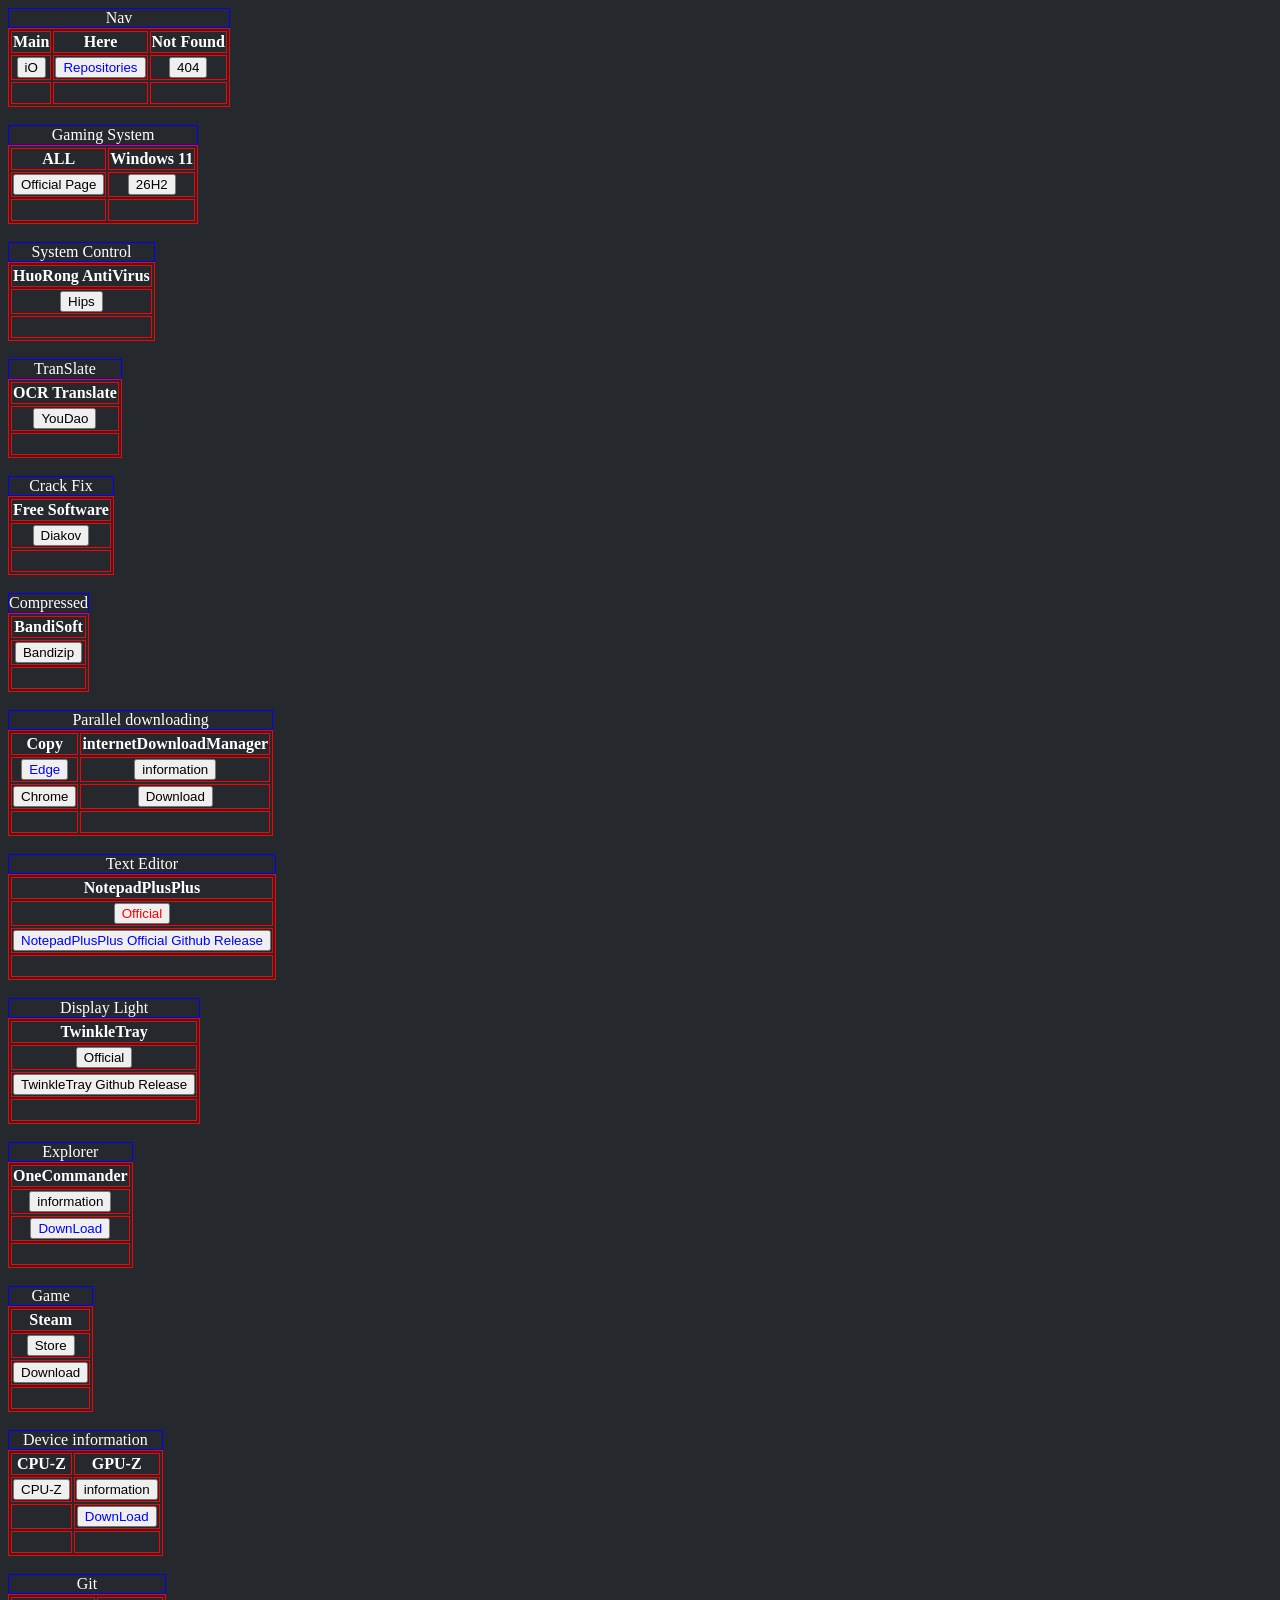
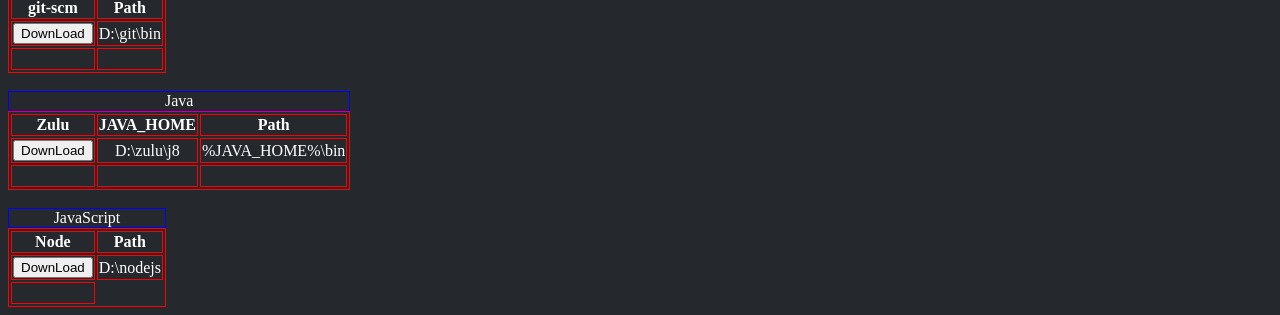
==== index.html @ 31ed3e46 "Initial commit" ====
<!DOCTYPE html>
<html>
  <head>
    <meta charset="UTF-8">
    <meta name="viewport" content="width=device-width, initial-scale=1.0">
    <title>
      Windows
    </title>
    <link rel="stylesheet" href="style.css" type="text/css">
  </head>
  <body>
    <table>
      <caption>
        <span>Nav</span>
      </caption>
      <thead>
        <tr>
          <th>
            <span>Main</span>
          </th>
          <th>
            <span>Here</span>
          </th>
          <th>
            <span>Not Found</span>
          </th>
        </tr>
      </thead>
      <tbody>
        <tr>
          <td>
            <button onclick="window.open('/','_self')">
              iO
            </button>
          </td>
          <td>
            <button style="color: blue;" onclick="window.open('index.html','_self')">
              Repositories
            </button>
          </td>
          <td>
            <button onclick="window.open('404.html','_self')">
              404
            </button>
          </td>
        </tr>
      </tbody>
      <tfoot>
        <tr>
          <td>
            <span>&nbsp;</span>
          </td>
          <td>
            <span>&nbsp;</span>
          </td>
          <td>
            <span>&nbsp;</span>
          </td>
        </tr>
      </tfoot>
    </table>
    <br>
    <table>
      <caption>
        <span>Gaming System</span>
      </caption>
      <thead>
        <tr>
          <th>
            <span>ALL</span>
          </th>
          <th>
            <span>Windows 11</span>
          </th>
        </tr>
      </thead>
      <tbody>
        <tr>
          <td>
            <button onclick="window.open('//microsoft.com/software-download')">
              Official Page
            </button>
          </td>
          <td>
            <button onclick="window.open('//microsoft.com/software-download/windows11')">
              26H2
            </button>
          </td>
        </tr>
      </tbody>
      <tfoot>
        <tr>
          <td>
            <span>&nbsp;</span>
          </td>
          <td>
            <span>&nbsp;</span>
          </td>
        </tr>
      </tfoot>
    </table>
    <br>
    <table>
      <caption>
        <span>System Control</span>
      </caption>
      <thead>
        <tr>
          <th>
            <span>HuoRong AntiVirus</span>
          </th>
        </tr>
      </thead>
      <tbody>
        <tr>
          <td>
            <button onclick="window.open('//huorong.cn')">
              Hips
            </button>
          </td>
        </tr>
      </tbody>
      <tfoot>
        <tr>
          <td>
            <span>&nbsp;</span>
          </td>
        </tr>
      </tfoot>
    </table>
    <br>
    <table>
      <caption>
        <span>TranSlate</span>
      </caption>
      <thead>
        <tr>
          <th>
            <span>OCR Translate</span>
          </th>
        </tr>
      </thead>
      <tbody>
        <tr>
          <td>
            <button onclick="window.open('//fanyi.youdao.com')">
              YouDao
            </button>
          </td>
        </tr>
      </tbody>
      <tfoot>
        <tr>
          <td>
            <span>&nbsp;</span>
          </td>
        </tr>
      </tfoot>
    </table>
    <br>
    <table>
      <caption>
        <span>Crack Fix</span>
      </caption>
      <thead>
        <tr>
          <th>
            <span>Free Software</span>
          </th>
        </tr>
      </thead>
      <tbody>
        <tr>
          <td>
            <button onclick="window.open('//diakov.net')">
              Diakov
            </button>
          </td>
        </tr>
      </tbody>
      <tfoot>
        <tr>
          <td>
            <span>&nbsp;</span>
          </td>
        </tr>
      </tfoot>
    </table>
    <br>
    <table>
      <caption>
        <span>Compressed</span>
      </caption>
      <thead>
        <tr>
          <th>
            <span>BandiSoft</span>
          </th>
        </tr>
      </thead>
      <tbody>
        <tr>
          <td>
            <button onclick="window.open('//bandisoft.com/bandizip')">
              Bandizip
            </button>
          </td>
        </tr>
      </tbody>
      <tfoot>
        <tr>
          <td>
            <span>&nbsp;</span>
          </td>
        </tr>
      </tfoot>
    </table>
    <br>
    <table>
      <caption>
        <span>Parallel downloading</span>
      </caption>
      <thead>
        <tr>
          <th>
            <span>Copy</span>
          </th>
          <th>
            <span>internetDownloadManager</span>
          </th>
        </tr>
      </thead>
      <tbody>
        <tr>
          <td>
            <button style="color: blue;" onclick="navigator.clipboard.writeText('edge://flags/#enable-parallel-downloading')" title="click tp copy">
              Edge
            </button>
          </td>
          <td>
            <button onclick="window.open('//internetdownloadmanager.com')">
              information
            </button>
          </td>
        </tr>
        <tr>
          <td>
            <button onclick="navigator.clipboard.writeText('chrome://flags/#enable-parallel-downloading')" title="click tp copy">
              Chrome
            </button>
          </td>
          <td>
            <button onclick="window.open('//internetdownloadmanager.com/download.html')">
              Download
            </button>
          </td>
        </tr>
      </tbody>
      <tfoot>
        <tr>
          <td>
            <span>&nbsp;</span>
          </td>
          <td>
            <span>&nbsp;</span>
          </td>
        </tr>
      </tfoot>
    </table>
    <br>
    <table>
      <caption>
        <span>Text Editor</span>
      </caption>
      <thead>
        <tr>
          <th>
            <span>NotepadPlusPlus</span>
          </th>
        </tr>
      </thead>
      <tbody>
        <tr>
          <td>
            <button style="color: red;" title="FireWall" onclick="window.open('//notepad-plus-plus.org')">
              Official
            </button>
          </td>
        </tr>
        <tr>
          <td>
            <button style="color: blue;" onclick="window.open('//github.com/notepad-plus-plus/notepad-plus-plus/releases')">
              NotepadPlusPlus Official Github Release
            </button>
          </td>
        </tr>
      </tbody>
      <tfoot>
        <tr>
          <td>
            <span>&nbsp;</span>
          </td>
        </tr>
      </tfoot>
    </table>
    <br>
    <table>
      <caption>
        <span>Display Light</span>
      </caption>
      <thead>
        <tr>
          <th>
            <span>TwinkleTray</span>
          </th>
        </tr>
      </thead>
      <tbody>
        <tr>
          <td>
            <button onclick="window.open('//twinkletray.com')">
              Official
            </button>
          </td>
        </tr>
        <tr>
          <td>
            <button onclick="window.open('//github.com/xanderfrangos/twinkle-tray/releases')">
              TwinkleTray Github Release
            </button>
          </td>
        </tr>
      </tbody>
      <tfoot>
        <tr>
          <td>
            <span>&nbsp;</span>
          </td>
        </tr>
      </tfoot>
    </table>
    <br>
    <table>
      <caption>
        <span>Explorer</span>
      </caption>
      <thead>
        <tr>
          <th>
            <span>OneCommander</span>
          </th>
        </tr>
      </thead>
      <tbody>
        <tr>
          <td>
            <button onclick="window.open('//onecommander.com')">
              information
            </button>
          </td>
        </tr>
        <tr>
          <td>
            <button style="color: blue;" onclick="window.open('//onecommander.com/download')">
              DownLoad
            </button>
          </td>
        </tr>
      </tbody>
      <tfoot>
        <tr>
          <td>
            <span>&nbsp;</span>
          </td>
        </tr>
      </tfoot>
    </table>
    <br>
    <table>
      <caption>
        Game
      </caption>
      <thead>
        <tr>
          <th>
            <span>Steam</span>
          </th>
        </tr>
      </thead>
      <tbody>
        <tr>
          <td>
            <button onclick="window.open('//steampowered.com')">
              Store
            </button>
          </td>
        </tr>
        <tr>
          <td>
            <button onclick="window.open('//steampowered.com/about')">
              Download
            </button>
          </td>
        </tr>
      </tbody>
      <tfoot>
        <tr>
          <td>
            <span>&nbsp;</span>
          </td>
        </tr>
      </tfoot>
    </table>
    <br>
    <table>
      <caption>
        <span>Device information</span>
      </caption>
      <thead>
        <tr>
          <th>
            <span>CPU-Z</span>
          </th>
          <th>
            <span>GPU-Z</span>
          </th>
        </tr>
      </thead>
      <tbody>
        <tr>
          <td>
            <button onclick="window.open('//cpuid.com/softwares/cpu-z.html')">
              CPU-Z
            </button>
          </td>
          <td>
            <button onclick="window.open('//techpowerup.com/gpuz')">
              information
            </button>
          </td>
        </tr>
        <tr>
          <td>
            <span>&nbsp;</span>
          </td>
          <td>
            <button style="color: blue;" onclick="window.open('//techpowerup.com/download/techpowerup-gpu-z')">
              DownLoad
            </button>
          </td>
        </tr>
      </tbody>
      <tfoot>
        <tr>
          <td>
            <span>&nbsp;</span>
          </td>
          <td>
            <span>&nbsp;</span>
          </td>
        </tr>
      </tfoot>
    </table>
    <br>
    <table>
      <caption>
        <span>Git</span>
      </caption>
      <thead>
        <tr>
          <th>
            <span>git-scm</span>
          </th>
          <th>
            <span>Path</span>
          </th>
        </tr>
      </thead>
      <tbody>
        <tr>
          <td>
            <button onclick="window.open('//git-scm.com')">
              DownLoad
            </button>
          </td>
          <td>
            <span>D:\git\bin</span>
          </td>
        </tr>
      </tbody>
      <tfoot>
        <tr>
          <td>
            <span>&nbsp;</span>
          </td>
          <td>
            <span>&nbsp;</span>
          </td>
        </tr>
      </tfoot>
    </table>
    <br>
    <table>
      <caption>
        <span>Java</span>
      </caption>
      <thead>
        <tr>
          <th>
            <span>Zulu</span>
          </th>
          <th>
            <span>JAVA_HOME</span>
          </th>
          <th>
            <span>Path</span>
          </th>
        </tr>
      </thead>
      <tbody>
        <tr>
          <td>
            <button onclick="window.open('//azul.com/downloads/#zulu')">
              DownLoad
            </button>
          </td>
          <td>
            <span>D:\zulu\j8</span>
          </td>
          <td>
            <span>%JAVA_HOME%\bin</span>
          </td>
        </tr>
      </tbody>
      <tfoot>
        <tr>
          <td>
            <span>&nbsp;</span>
          </td>
          <td>
            <span>&nbsp;</span>
          </td>
          <td>
            <span>&nbsp;</span>
          </td>
        </tr>
      </tfoot>
    </table>
    <br>
    <table>
      <caption>
        <span>JavaScript</span>
      </caption>
      <thead>
        <tr>
          <th>
            <span>Node</span>
          </th>
          <th>
            <span>Path</span>
          </th>
        </tr>
      </thead>
      <tbody>
        <tr>
          <td>
            <button onclick="window.open('//nodejs.org')">
              DownLoad
            </button>
          </td>
          <td>
            <span>D:\nodejs</span>
          </td>
        </tr>
      </tbody>
      <tfoot>
        <tr>
          <td>
            <span>&nbsp;</span>
          </td>
        </tr>
      </tfoot>
    </table>
  </body>
</html>
---- style.css ----
body {
  background-color: #25292e;
}

table {
  border-width: 1px;
  border-style: solid;
  border-color: red;
}

caption {
  border-width: 1px;
  border-style: solid;
  border-color: blue;
  color: #ffffff;
}

th {
  border-width: 1px;
  border-style: solid;
  border-color: red;
  color: #ffffff;
}

td {
  border-width: 1px;
  border-style: solid;
  border-color: red;
  color: #ffffff;
  text-align: center;
}

p {
  color: #ffffff;
}
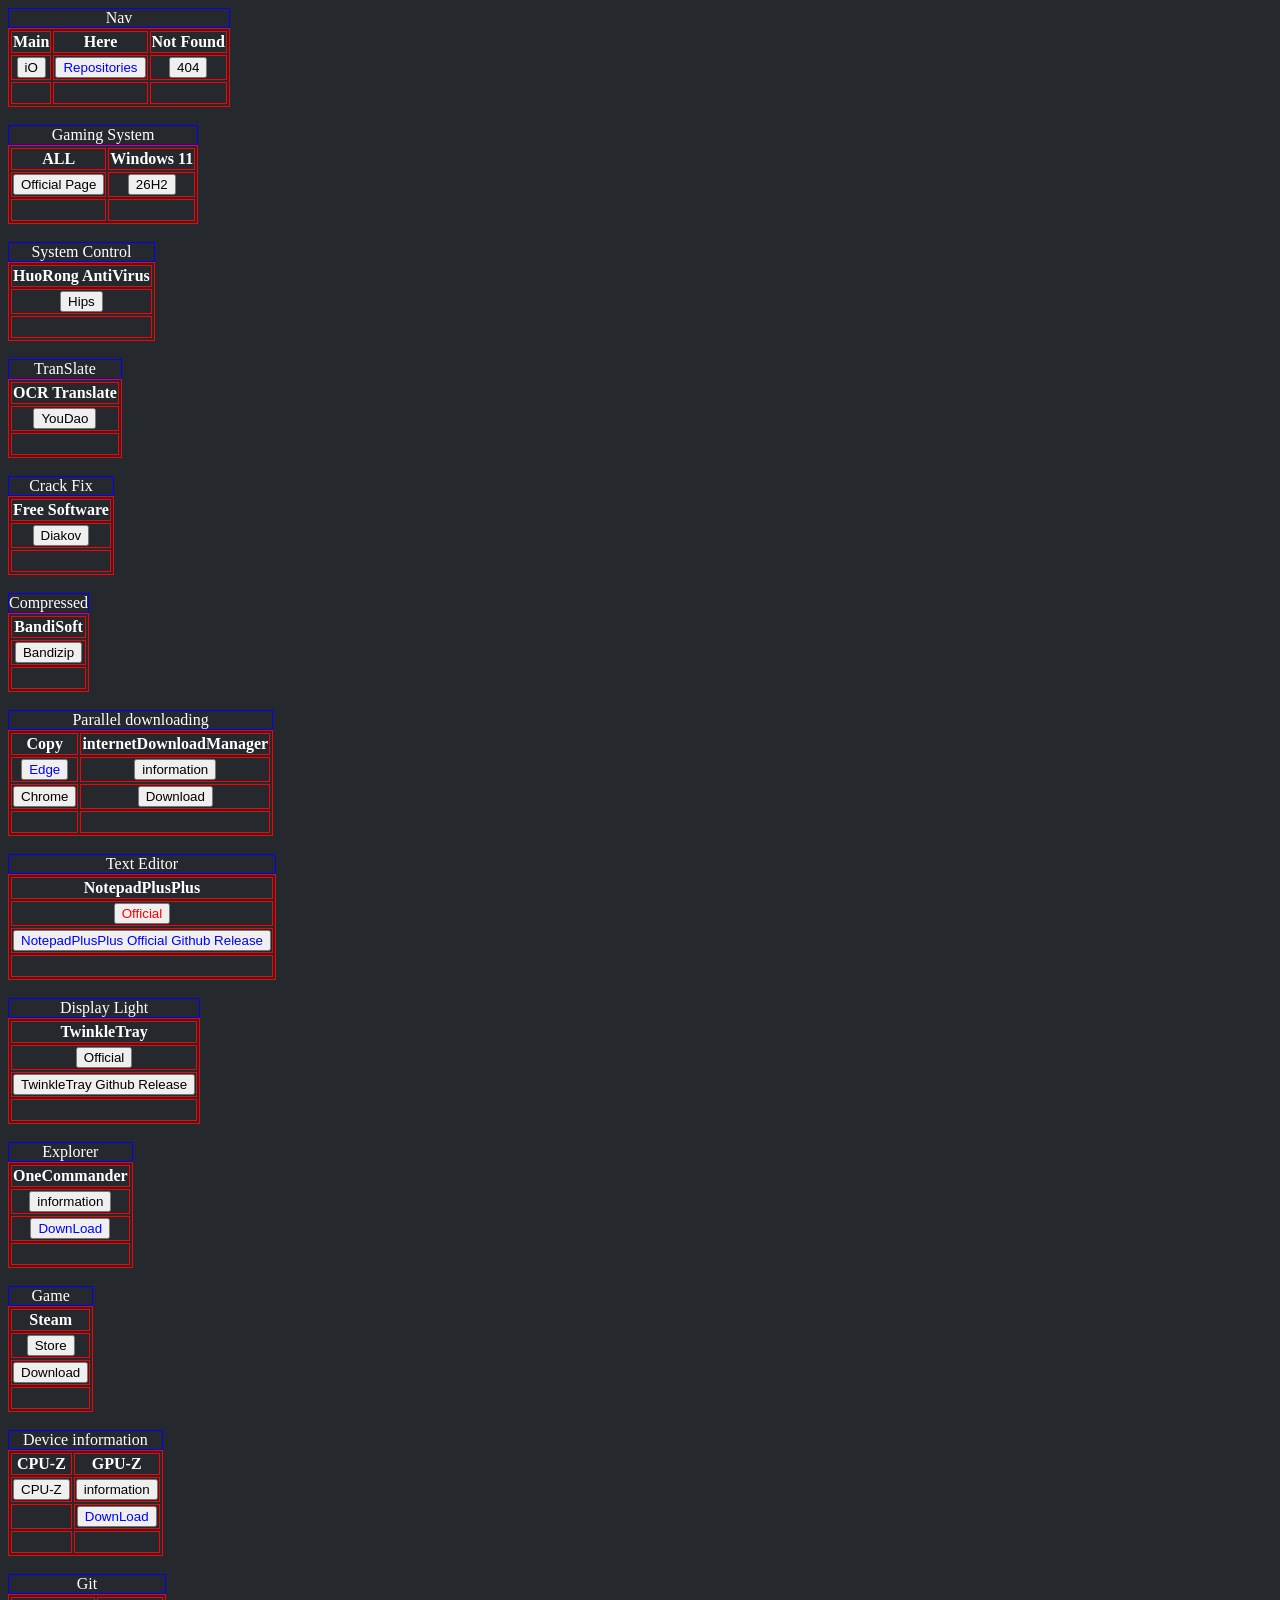
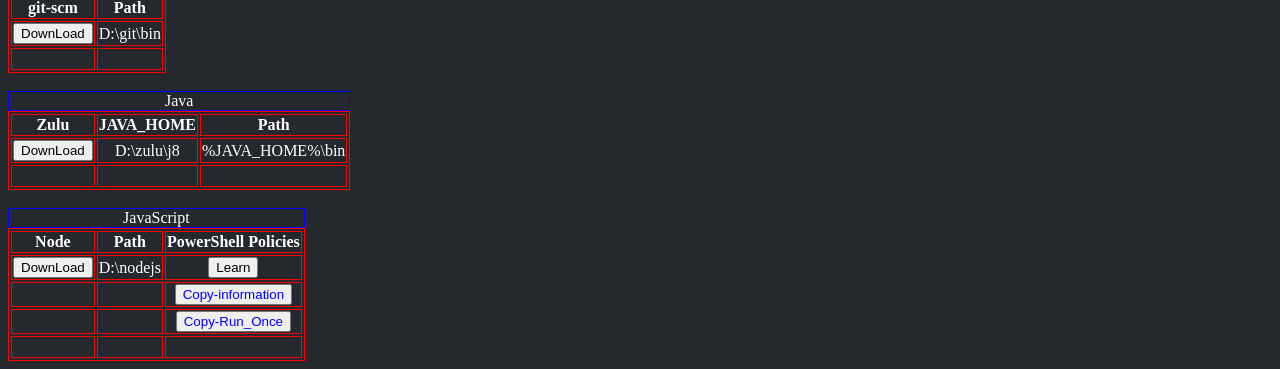
==== commit 2a812c8d: "Initial commit" ====
--- a/index.html
+++ b/index.html
@@ -564,6 +564,9 @@
           <th>
             <span>Path</span>
           </th>
+          <th>
+            <span>PowerShell Policies</span>
+          </th>
         </tr>
       </thead>
       <tbody>
@@ -576,10 +579,47 @@
           <td>
             <span>D:\nodejs</span>
           </td>
-        </tr>
-      </tbody>
-      <tfoot>
-        <tr>
+          <td>
+            <button onclick="window.open('//learn.microsoft.com/powershell/module/microsoft.powershell.core/about/about_execution_policies')">
+              Learn
+            </button>
+          </td>
+        </tr>
+        <tr>
+          <td>
+            <span>&nbsp;</span>
+          </td>
+          <td>
+            <span>&nbsp;</span>
+          </td>
+          <td>
+            <button style="color: blue;" onclick="navigator.clipboard.writeText('Get-ExecutionPolicy;Get-ExecutionPolicy -List')" title="click tp copy">
+              Copy-information
+            </button>
+          </td>
+        </tr>
+        <tr>
+          <td>
+            <span>&nbsp;</span>
+          </td>
+          <td>
+            <span>&nbsp;</span>
+          </td>
+          <td>
+            <button style="color: blue;" onclick="navigator.clipboard.writeText('Set-ExecutionPolicy -Scope Process -ExecutionPolicy RemoteSigned')" title="click tp copy">
+              Copy-Run_Once
+            </button>
+          </td>
+        </tr>
+      </tbody>
+      <tfoot>
+        <tr>
+          <td>
+            <span>&nbsp;</span>
+          </td>
+          <td>
+            <span>&nbsp;</span>
+          </td>
           <td>
             <span>&nbsp;</span>
           </td>
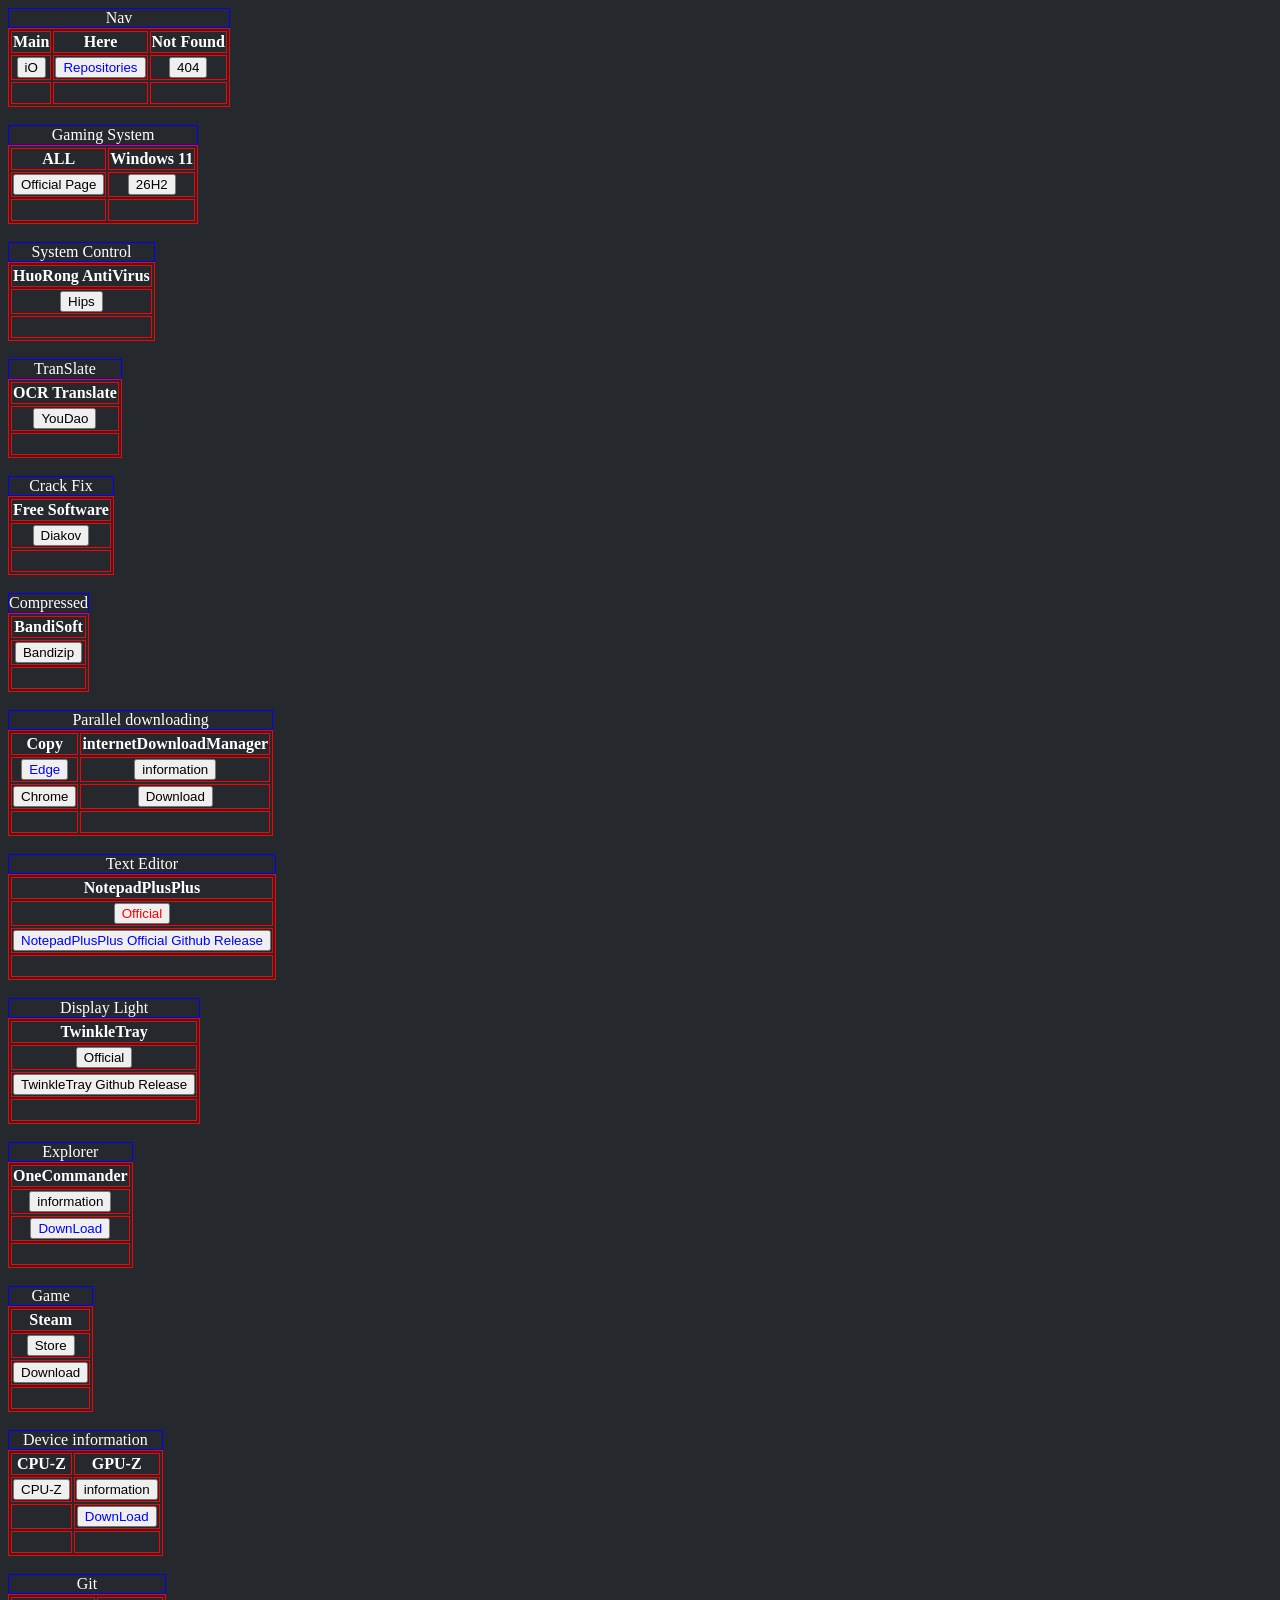
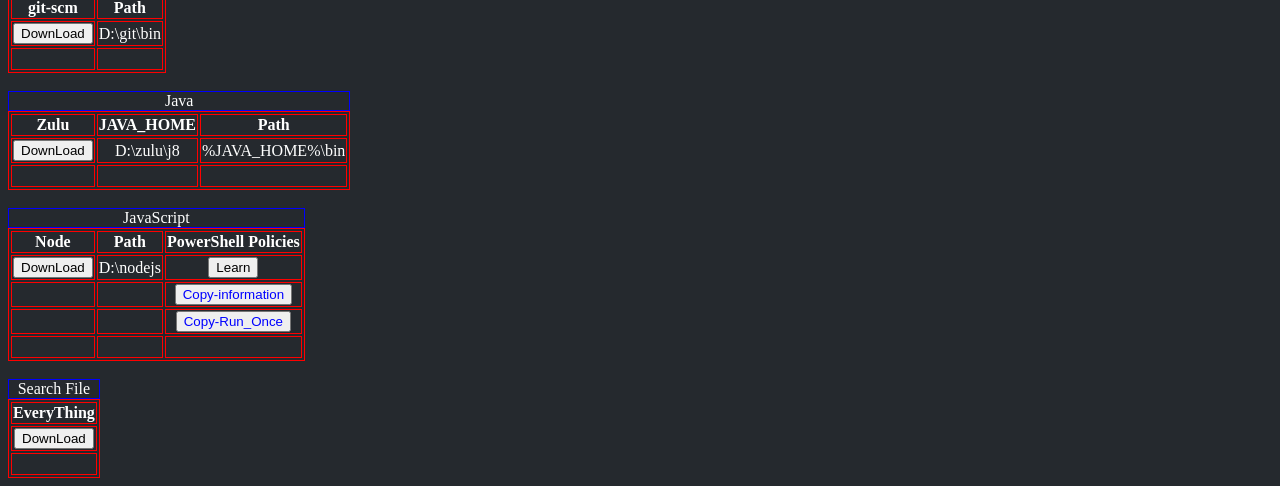
==== commit 09a40500: "Initial commit" ====
--- a/index.html
+++ b/index.html
@@ -626,6 +626,35 @@
         </tr>
       </tfoot>
     </table>
+    <br>
+    <table>
+      <caption>
+        <span>Search File</span>
+      </caption>
+      <thead>
+        <tr>
+          <th>
+            <span>EveryThing</span>
+          </th>
+        </tr>
+      </thead>
+      <tbody>
+        <tr>
+          <td>
+            <button onclick="window.open('//voidtools.com')">
+              DownLoad
+            </button>
+          </td>
+        </tr>
+      </tbody>
+      <tfoot>
+        <tr>
+          <td>
+            <span>&nbsp;</span>
+          </td>
+        </tr>
+      </tfoot>
+    </table>
   </body>
 </html>
 
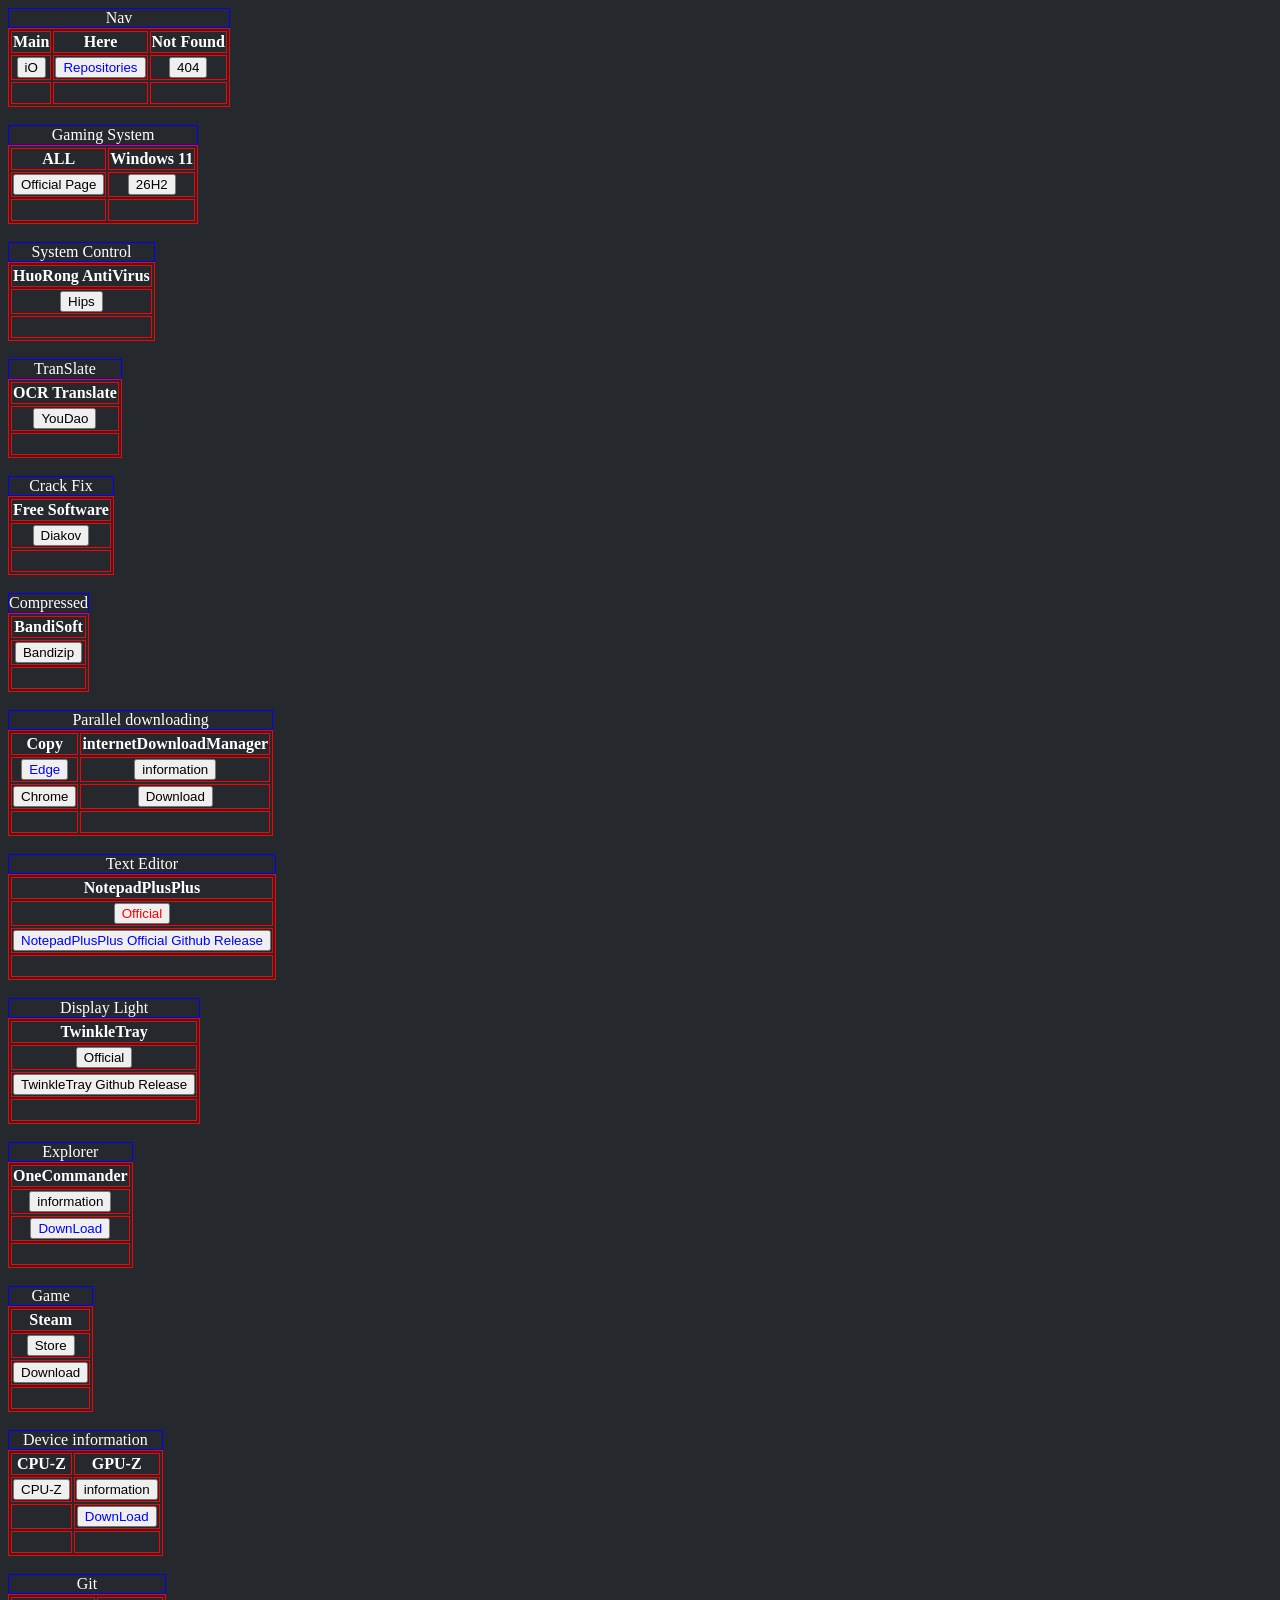
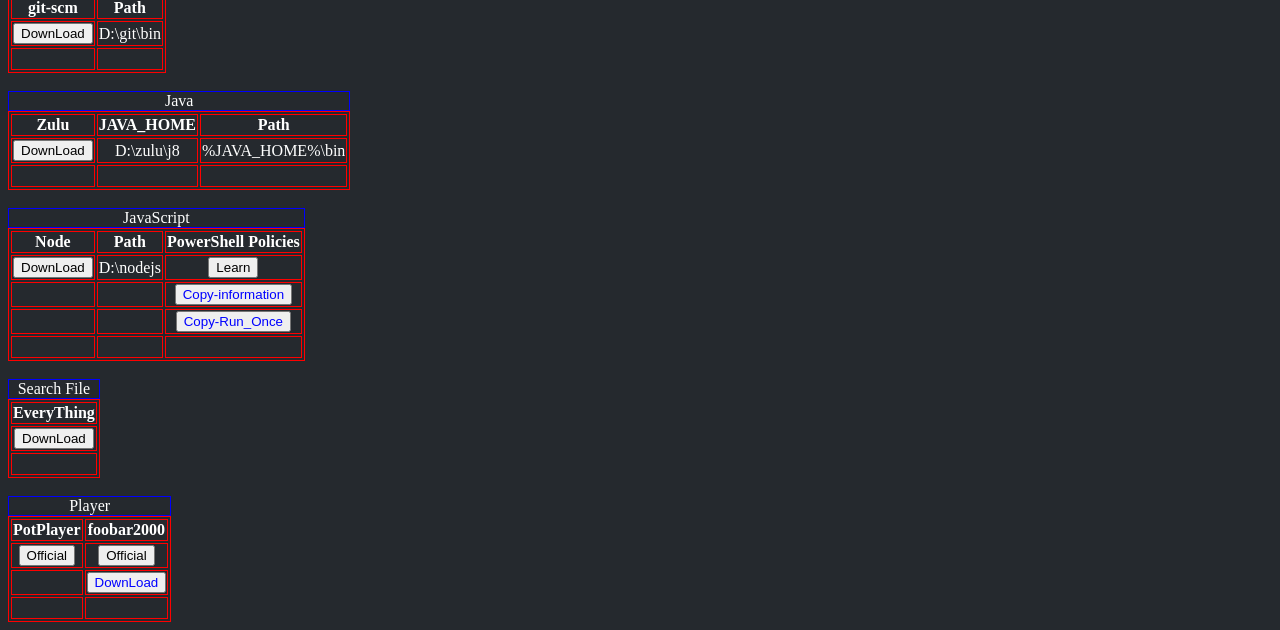
==== commit be202fc9: "Initial commit" ====
--- a/index.html
+++ b/index.html
@@ -655,6 +655,56 @@
         </tr>
       </tfoot>
     </table>
+    <br>
+    <table>
+      <caption>
+        <span>Player</span>
+      </caption>
+      <thead>
+        <tr>
+          <th>
+            <span>PotPlayer</span>
+          </th>
+          <th>
+            <span>foobar2000</span>
+          </th>
+        </tr>
+      </thead>
+      <tbody>
+        <tr>
+          <td>
+            <button onclick="window.open('//potplayer.tv')">
+              Official
+            </button>
+          </td>
+          <td>
+            <button onclick="window.open('//foobar2000.org')">
+              Official
+            </button>
+          </td>
+        </tr>
+        <tr>
+          <td>
+            <span>&nbsp;</span>
+          </td>
+          <td>
+            <button style="color: blue;" onclick="window.open('//foobar2000.org/windows')">
+              DownLoad
+            </button>
+          </td>
+        </tr>
+      </tbody>
+      <tfoot>
+        <tr>
+          <td>
+            <span>&nbsp;</span>
+          </td>
+          <td>
+            <span>&nbsp;</span>
+          </td>
+        </tr>
+      </tfoot>
+    </table>
   </body>
 </html>
 
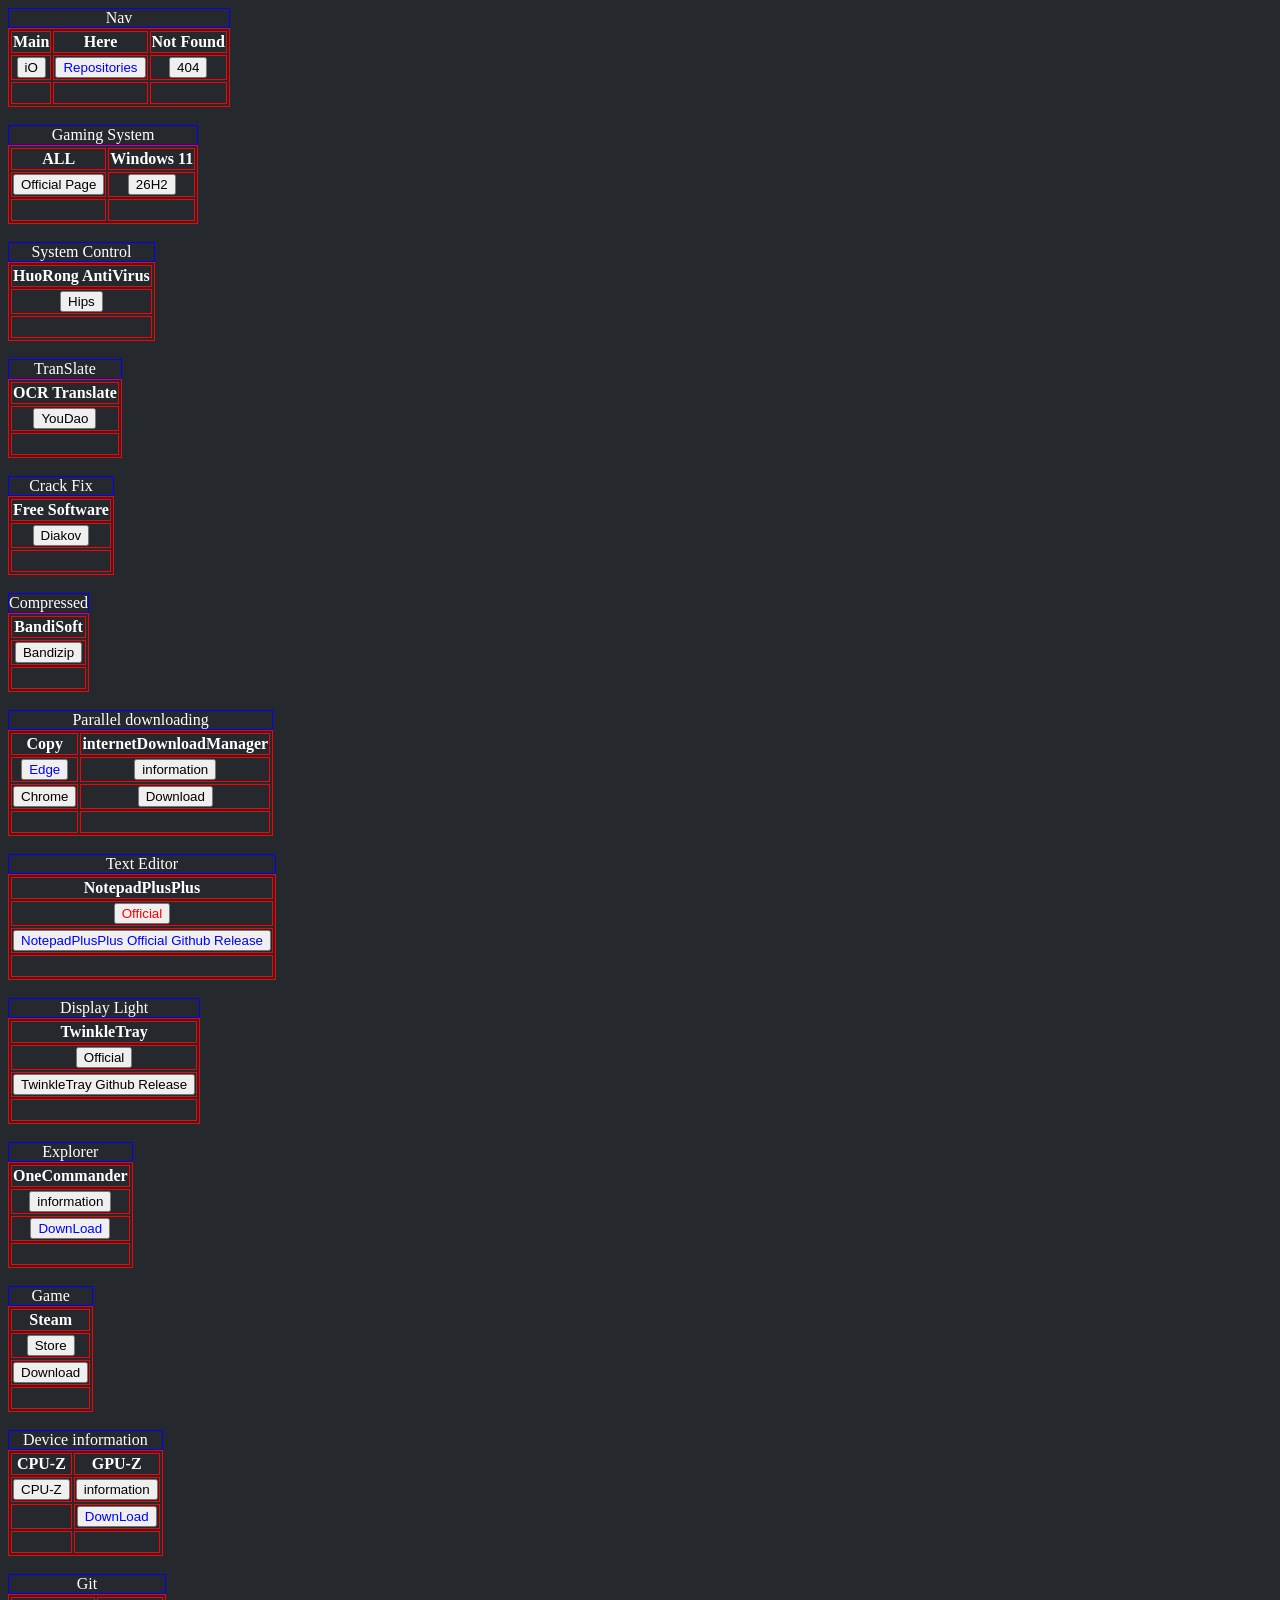
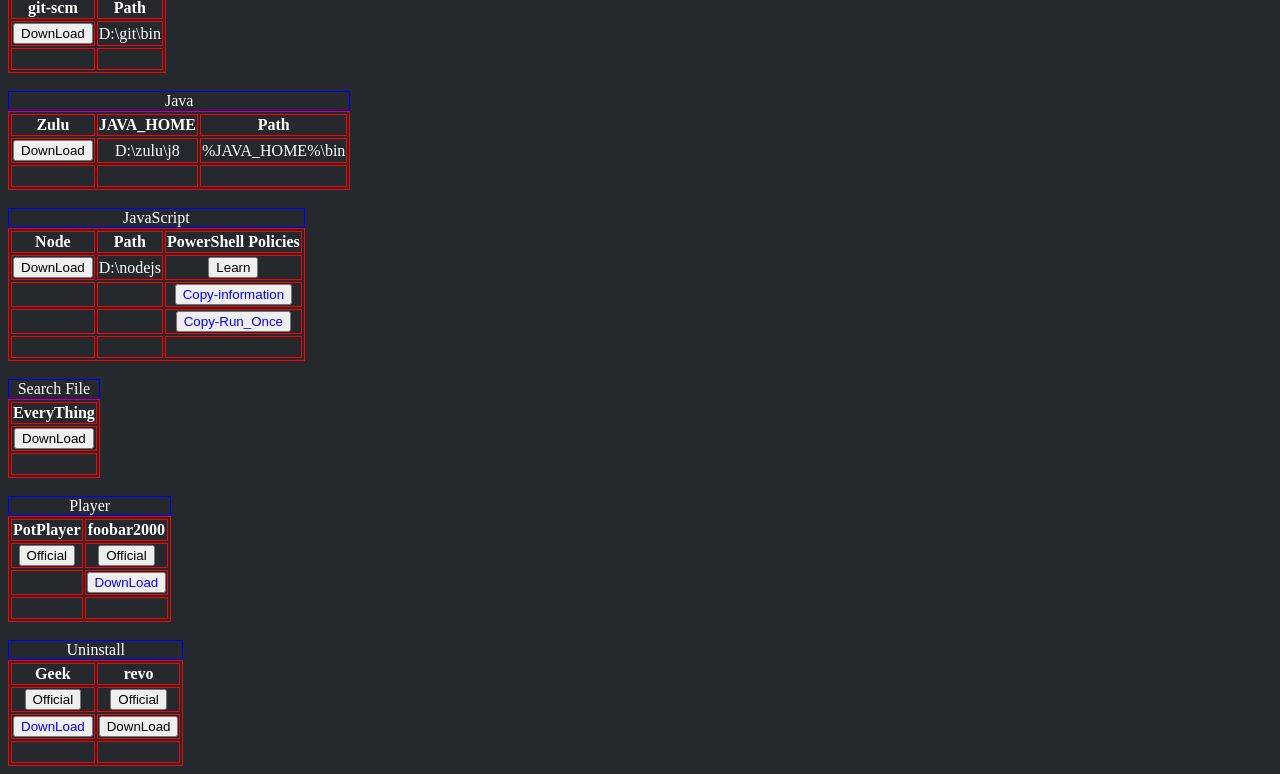
==== commit 841e26ca: "Initial commit" ====
--- a/index.html
+++ b/index.html
@@ -705,6 +705,58 @@
         </tr>
       </tfoot>
     </table>
+    <br>
+    <table>
+      <caption>
+        <span>Uninstall</span>
+      </caption>
+      <thead>
+        <tr>
+          <th>
+            <span>Geek</span>
+          </th>
+          <th>
+            <span>revo</span>
+          </th>
+        </tr>
+      </thead>
+      <tbody>
+        <tr>
+          <td>
+            <button onclick="window.open('//geekuninstaller.com')">
+              Official
+            </button>
+          </td>
+          <td>
+            <button onclick="window.open('//revouninstaller.com')">
+              Official
+            </button>
+          </td>
+        </tr>
+        <tr>
+          <td>
+            <button style="color: blue;" onclick="window.open('//geekuninstaller.com/download')">
+              DownLoad
+            </button>
+          </td>
+          <td>
+            <button onclick="window.open('//revouninstaller.com/revo-uninstaller-free-download')">
+              DownLoad
+            </button>
+          </td>
+        </tr>
+      </tbody>
+      <tfoot>
+        <tr>
+          <td>
+            <span>&nbsp;</span>
+          </td>
+          <td>
+            <span>&nbsp;</span>
+          </td>
+        </tr>
+      </tfoot>
+    </table>
   </body>
 </html>
 
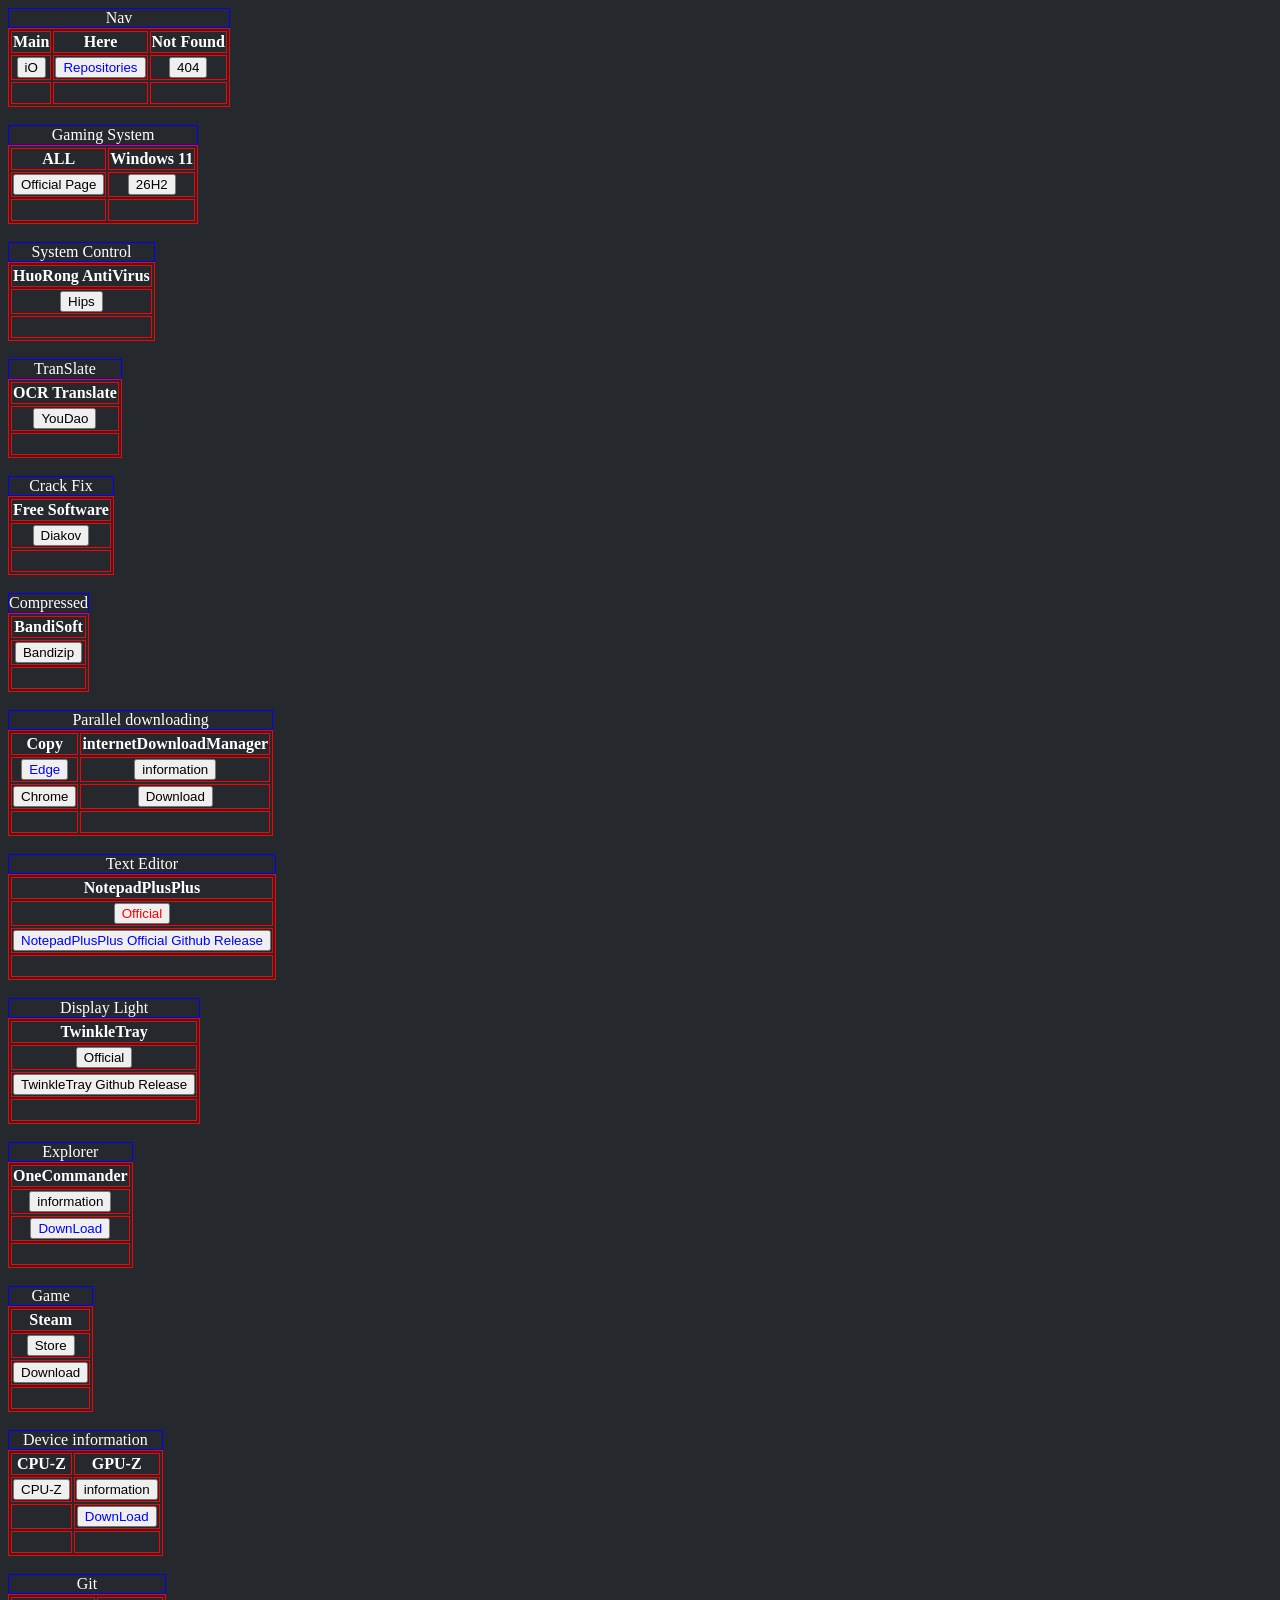
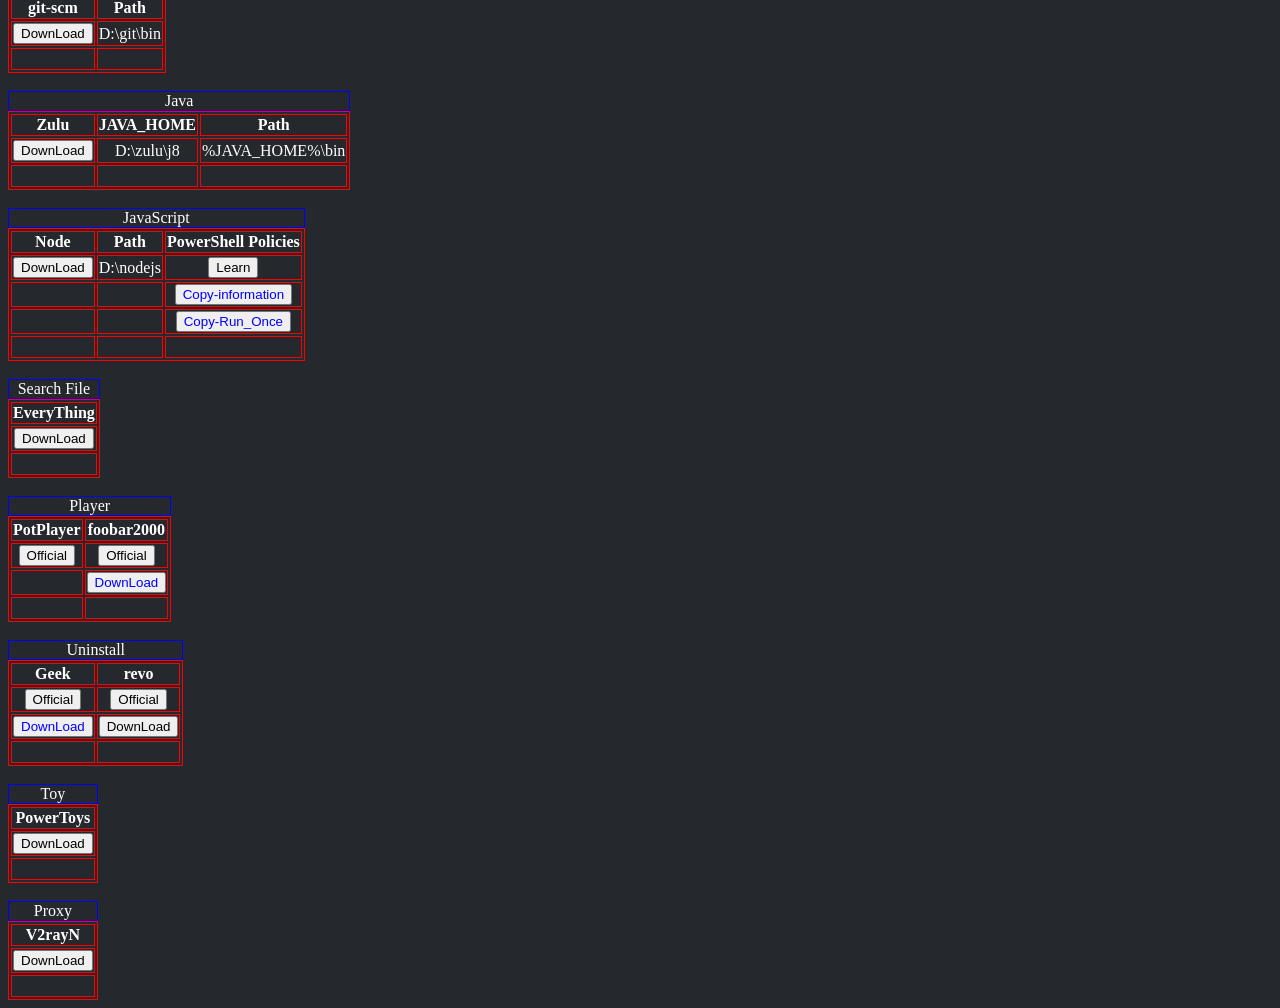
==== commit 1194d4d6: "Initial commit" ====
--- a/index.html
+++ b/index.html
@@ -757,6 +757,64 @@
         </tr>
       </tfoot>
     </table>
+    <br>
+    <table>
+      <caption>
+        <span>Toy</span>
+      </caption>
+      <thead>
+        <tr>
+          <th>
+            <span>PowerToys</span>
+          </th>
+        </tr>
+      </thead>
+      <tbody>
+        <tr>
+          <td>
+            <button onclick="window.open('//github.com/microsoft/PowerToys/releases')">
+              DownLoad
+            </button>
+          </td>
+        </tr>
+      </tbody>
+      <tfoot>
+        <tr>
+          <td>
+            <span>&nbsp;</span>
+          </td>
+        </tr>
+      </tfoot>
+    </table>
+    <br>
+    <table>
+      <caption>
+        <span>Proxy</span>
+      </caption>
+      <thead>
+        <tr>
+          <th>
+            <span>V2rayN</span>
+          </th>
+        </tr>
+      </thead>
+      <tbody>
+        <tr>
+          <td>
+            <button onclick="window.open('//github.com/2dust/v2rayN/releases')">
+              DownLoad
+            </button>
+          </td>
+        </tr>
+      </tbody>
+      <tfoot>
+        <tr>
+          <td>
+            <span>&nbsp;</span>
+          </td>
+        </tr>
+      </tfoot>
+    </table>
   </body>
 </html>
 
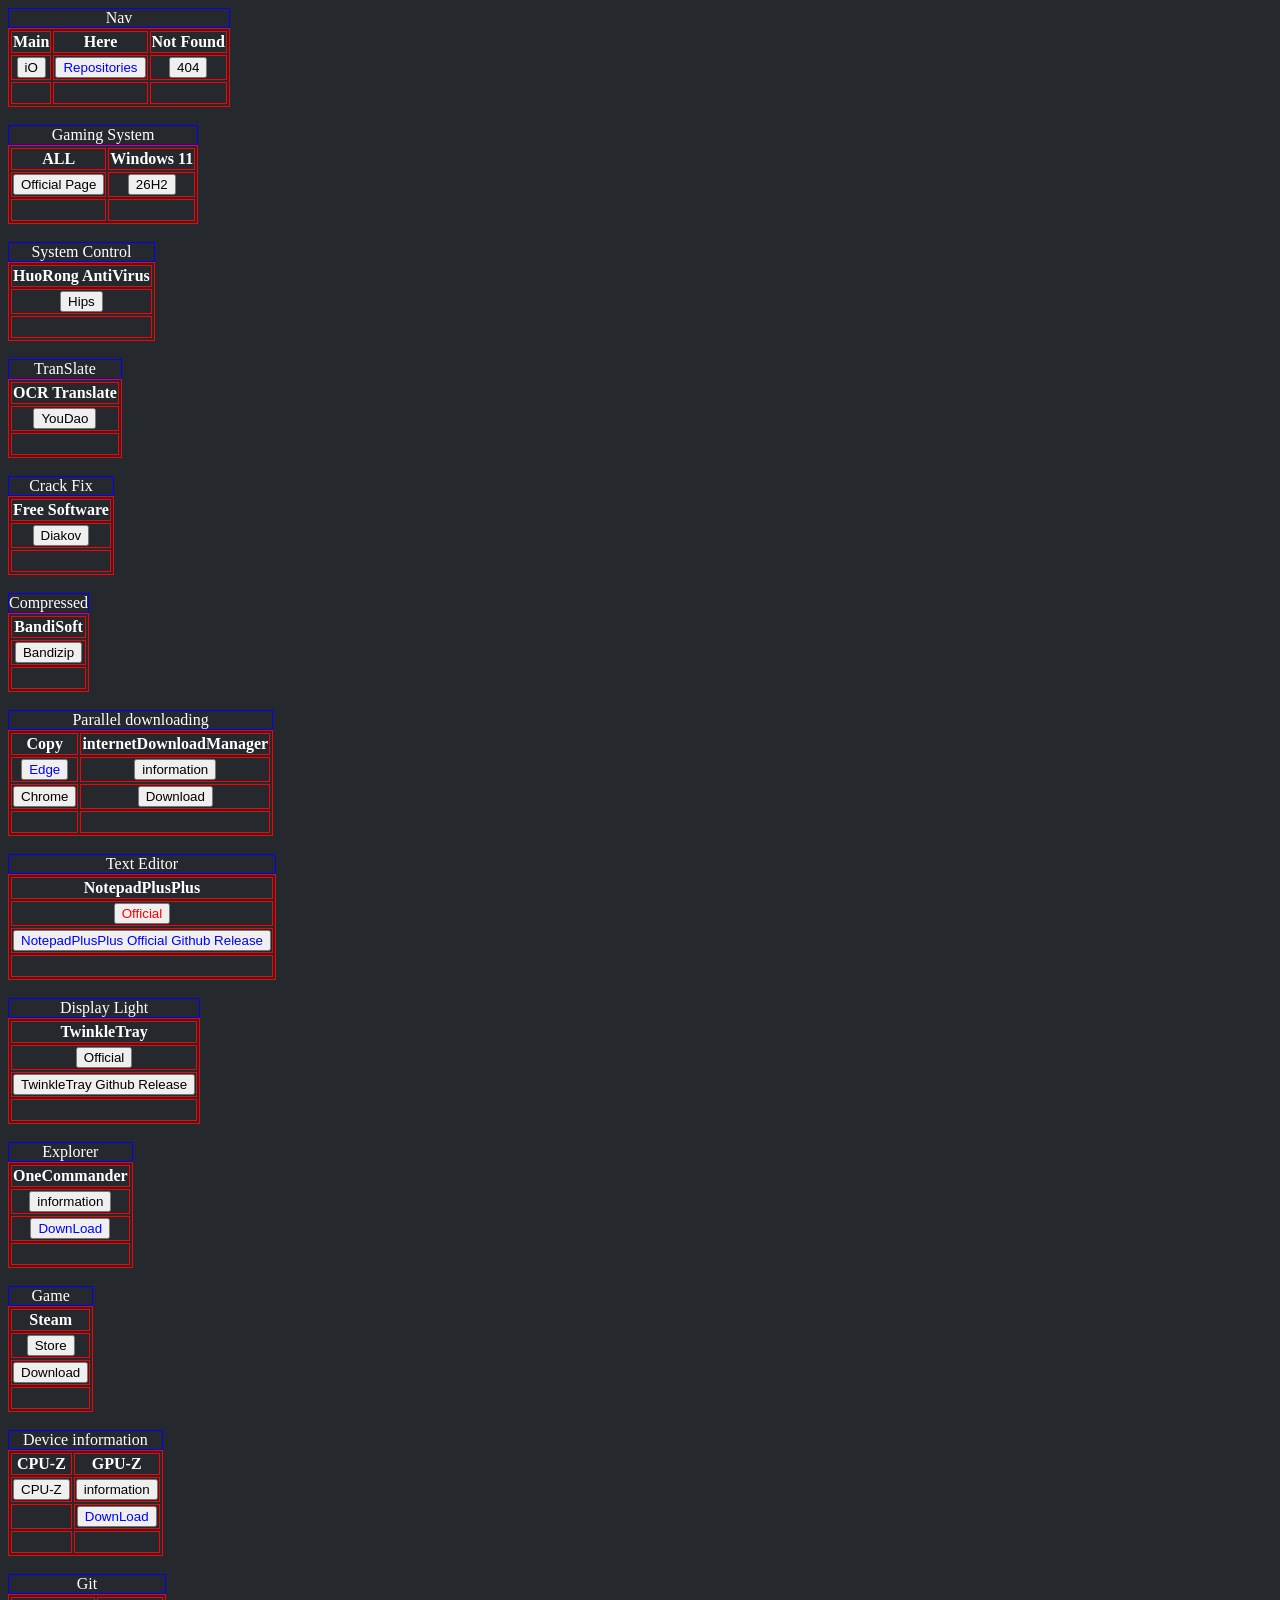
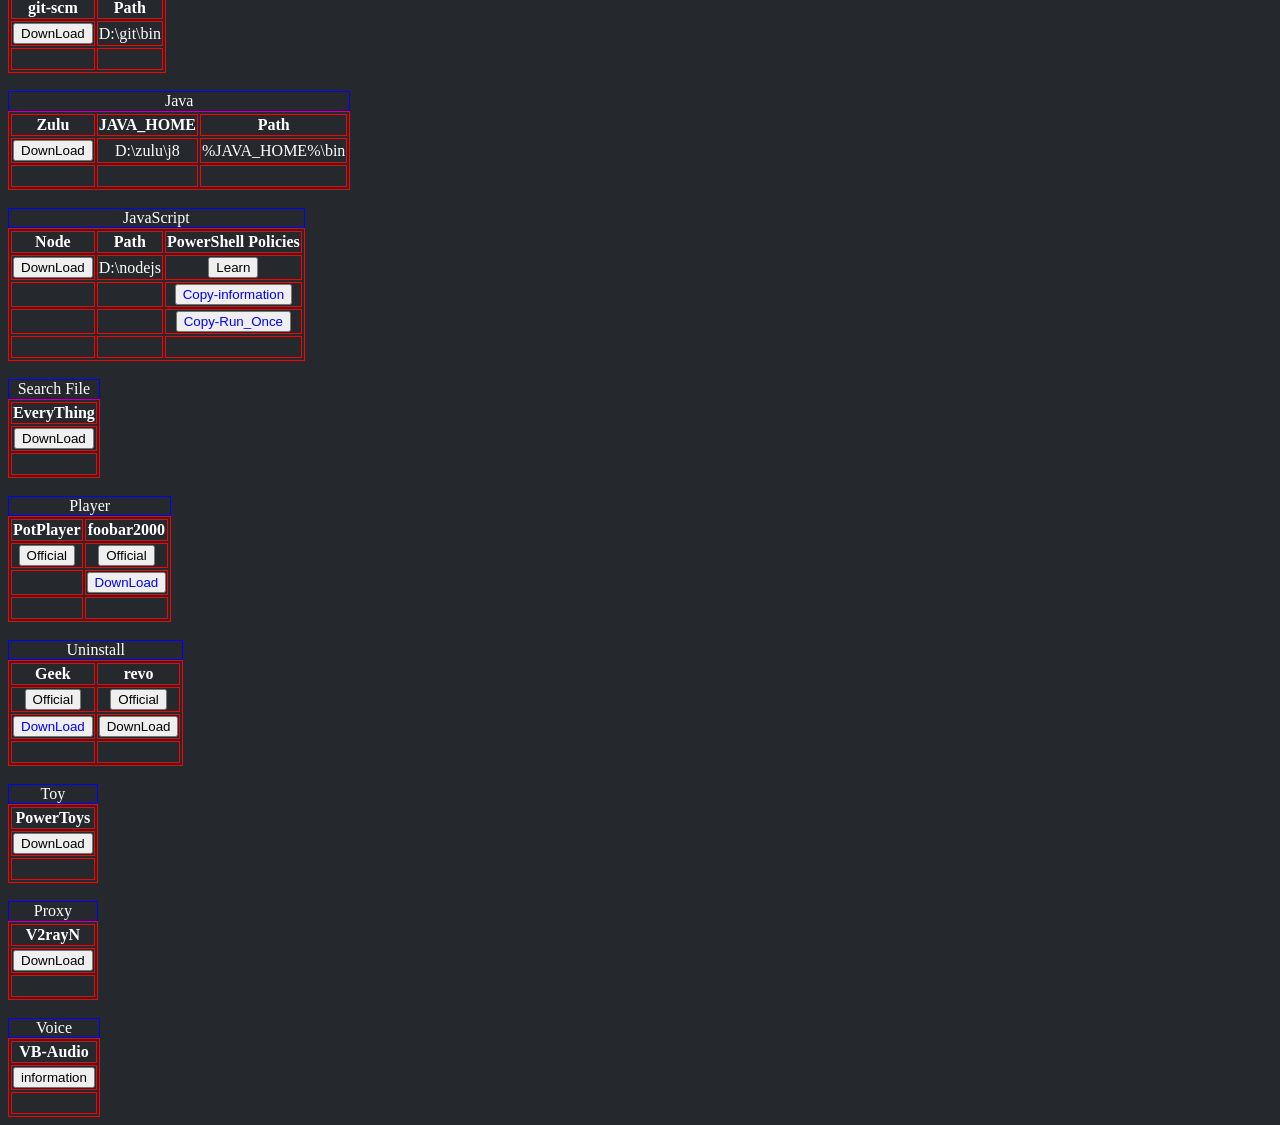
==== commit 509143ec: "Initial commit" ====
--- a/index.html
+++ b/index.html
@@ -16,18 +16,26 @@
   <body>
     <table>
       <caption>
-        <span>Nav</span>
-      </caption>
-      <thead>
-        <tr>
-          <th>
-            <span>Main</span>
-          </th>
-          <th>
-            <span>Here</span>
-          </th>
-          <th>
-            <span>Not Found</span>
+        <span>
+          Nav
+        </span>
+      </caption>
+      <thead>
+        <tr>
+          <th>
+            <span>
+              Main
+            </span>
+          </th>
+          <th>
+            <span>
+              Here
+            </span>
+          </th>
+          <th>
+            <span>
+              Not Found
+            </span>
           </th>
         </tr>
       </thead>
@@ -53,29 +61,41 @@
       <tfoot>
         <tr>
           <td>
-            <span>&nbsp;</span>
-          </td>
-          <td>
-            <span>&nbsp;</span>
-          </td>
-          <td>
-            <span>&nbsp;</span>
-          </td>
-        </tr>
-      </tfoot>
-    </table>
-    <br>
-    <table>
-      <caption>
-        <span>Gaming System</span>
-      </caption>
-      <thead>
-        <tr>
-          <th>
-            <span>ALL</span>
-          </th>
-          <th>
-            <span>Windows 11</span>
+            <span>
+              &nbsp;
+            </span>
+          </td>
+          <td>
+            <span>
+              &nbsp;
+            </span>
+          </td>
+          <td>
+            <span>
+              &nbsp;
+            </span>
+          </td>
+        </tr>
+      </tfoot>
+    </table>
+    <br>
+    <table>
+      <caption>
+        <span>
+          Gaming System
+        </span>
+      </caption>
+      <thead>
+        <tr>
+          <th>
+            <span>
+              ALL
+            </span>
+          </th>
+          <th>
+            <span>
+              Windows 11
+            </span>
           </th>
         </tr>
       </thead>
@@ -96,23 +116,31 @@
       <tfoot>
         <tr>
           <td>
-            <span>&nbsp;</span>
-          </td>
-          <td>
-            <span>&nbsp;</span>
-          </td>
-        </tr>
-      </tfoot>
-    </table>
-    <br>
-    <table>
-      <caption>
-        <span>System Control</span>
-      </caption>
-      <thead>
-        <tr>
-          <th>
-            <span>HuoRong AntiVirus</span>
+            <span>
+              &nbsp;
+            </span>
+          </td>
+          <td>
+            <span>
+              &nbsp;
+            </span>
+          </td>
+        </tr>
+      </tfoot>
+    </table>
+    <br>
+    <table>
+      <caption>
+        <span>
+          System Control
+        </span>
+      </caption>
+      <thead>
+        <tr>
+          <th>
+            <span>
+              HuoRong AntiVirus
+            </span>
           </th>
         </tr>
       </thead>
@@ -128,20 +156,26 @@
       <tfoot>
         <tr>
           <td>
-            <span>&nbsp;</span>
-          </td>
-        </tr>
-      </tfoot>
-    </table>
-    <br>
-    <table>
-      <caption>
-        <span>TranSlate</span>
-      </caption>
-      <thead>
-        <tr>
-          <th>
-            <span>OCR Translate</span>
+            <span>
+              &nbsp;
+            </span>
+          </td>
+        </tr>
+      </tfoot>
+    </table>
+    <br>
+    <table>
+      <caption>
+        <span>
+          TranSlate
+        </span>
+      </caption>
+      <thead>
+        <tr>
+          <th>
+            <span>
+              OCR Translate
+            </span>
           </th>
         </tr>
       </thead>
@@ -157,20 +191,26 @@
       <tfoot>
         <tr>
           <td>
-            <span>&nbsp;</span>
-          </td>
-        </tr>
-      </tfoot>
-    </table>
-    <br>
-    <table>
-      <caption>
-        <span>Crack Fix</span>
-      </caption>
-      <thead>
-        <tr>
-          <th>
-            <span>Free Software</span>
+            <span>
+              &nbsp;
+            </span>
+          </td>
+        </tr>
+      </tfoot>
+    </table>
+    <br>
+    <table>
+      <caption>
+        <span>
+          Crack Fix
+        </span>
+      </caption>
+      <thead>
+        <tr>
+          <th>
+            <span>
+              Free Software
+            </span>
           </th>
         </tr>
       </thead>
@@ -186,20 +226,26 @@
       <tfoot>
         <tr>
           <td>
-            <span>&nbsp;</span>
-          </td>
-        </tr>
-      </tfoot>
-    </table>
-    <br>
-    <table>
-      <caption>
-        <span>Compressed</span>
-      </caption>
-      <thead>
-        <tr>
-          <th>
-            <span>BandiSoft</span>
+            <span>
+              &nbsp;
+            </span>
+          </td>
+        </tr>
+      </tfoot>
+    </table>
+    <br>
+    <table>
+      <caption>
+        <span>
+          Compressed
+        </span>
+      </caption>
+      <thead>
+        <tr>
+          <th>
+            <span>
+              BandiSoft
+            </span>
           </th>
         </tr>
       </thead>
@@ -215,23 +261,31 @@
       <tfoot>
         <tr>
           <td>
-            <span>&nbsp;</span>
-          </td>
-        </tr>
-      </tfoot>
-    </table>
-    <br>
-    <table>
-      <caption>
-        <span>Parallel downloading</span>
-      </caption>
-      <thead>
-        <tr>
-          <th>
-            <span>Copy</span>
-          </th>
-          <th>
-            <span>internetDownloadManager</span>
+            <span>
+              &nbsp;
+            </span>
+          </td>
+        </tr>
+      </tfoot>
+    </table>
+    <br>
+    <table>
+      <caption>
+        <span>
+          Parallel downloading
+        </span>
+      </caption>
+      <thead>
+        <tr>
+          <th>
+            <span>
+              Copy
+            </span>
+          </th>
+          <th>
+            <span>
+              internetDownloadManager
+            </span>
           </th>
         </tr>
       </thead>
@@ -264,23 +318,31 @@
       <tfoot>
         <tr>
           <td>
-            <span>&nbsp;</span>
-          </td>
-          <td>
-            <span>&nbsp;</span>
-          </td>
-        </tr>
-      </tfoot>
-    </table>
-    <br>
-    <table>
-      <caption>
-        <span>Text Editor</span>
-      </caption>
-      <thead>
-        <tr>
-          <th>
-            <span>NotepadPlusPlus</span>
+            <span>
+              &nbsp;
+            </span>
+          </td>
+          <td>
+            <span>
+              &nbsp;
+            </span>
+          </td>
+        </tr>
+      </tfoot>
+    </table>
+    <br>
+    <table>
+      <caption>
+        <span>
+          Text Editor
+        </span>
+      </caption>
+      <thead>
+        <tr>
+          <th>
+            <span>
+              NotepadPlusPlus
+            </span>
           </th>
         </tr>
       </thead>
@@ -303,20 +365,26 @@
       <tfoot>
         <tr>
           <td>
-            <span>&nbsp;</span>
-          </td>
-        </tr>
-      </tfoot>
-    </table>
-    <br>
-    <table>
-      <caption>
-        <span>Display Light</span>
-      </caption>
-      <thead>
-        <tr>
-          <th>
-            <span>TwinkleTray</span>
+            <span>
+              &nbsp;
+            </span>
+          </td>
+        </tr>
+      </tfoot>
+    </table>
+    <br>
+    <table>
+      <caption>
+        <span>
+          Display Light
+        </span>
+      </caption>
+      <thead>
+        <tr>
+          <th>
+            <span>
+              TwinkleTray
+            </span>
           </th>
         </tr>
       </thead>
@@ -339,20 +407,26 @@
       <tfoot>
         <tr>
           <td>
-            <span>&nbsp;</span>
-          </td>
-        </tr>
-      </tfoot>
-    </table>
-    <br>
-    <table>
-      <caption>
-        <span>Explorer</span>
-      </caption>
-      <thead>
-        <tr>
-          <th>
-            <span>OneCommander</span>
+            <span>
+              &nbsp;
+            </span>
+          </td>
+        </tr>
+      </tfoot>
+    </table>
+    <br>
+    <table>
+      <caption>
+        <span>
+          Explorer
+        </span>
+      </caption>
+      <thead>
+        <tr>
+          <th>
+            <span>
+              OneCommander
+            </span>
           </th>
         </tr>
       </thead>
@@ -375,7 +449,9 @@
       <tfoot>
         <tr>
           <td>
-            <span>&nbsp;</span>
+            <span>
+              &nbsp;
+            </span>
           </td>
         </tr>
       </tfoot>
@@ -388,7 +464,9 @@
       <thead>
         <tr>
           <th>
-            <span>Steam</span>
+            <span>
+              Steam
+            </span>
           </th>
         </tr>
       </thead>
@@ -411,23 +489,31 @@
       <tfoot>
         <tr>
           <td>
-            <span>&nbsp;</span>
-          </td>
-        </tr>
-      </tfoot>
-    </table>
-    <br>
-    <table>
-      <caption>
-        <span>Device information</span>
-      </caption>
-      <thead>
-        <tr>
-          <th>
-            <span>CPU-Z</span>
-          </th>
-          <th>
-            <span>GPU-Z</span>
+            <span>
+              &nbsp;
+            </span>
+          </td>
+        </tr>
+      </tfoot>
+    </table>
+    <br>
+    <table>
+      <caption>
+        <span>
+          Device information
+        </span>
+      </caption>
+      <thead>
+        <tr>
+          <th>
+            <span>
+              CPU-Z
+            </span>
+          </th>
+          <th>
+            <span>
+              GPU-Z
+            </span>
           </th>
         </tr>
       </thead>
@@ -446,7 +532,9 @@
         </tr>
         <tr>
           <td>
-            <span>&nbsp;</span>
+            <span>
+              &nbsp;
+            </span>
           </td>
           <td>
             <button style="color: blue;" onclick="window.open('//techpowerup.com/download/techpowerup-gpu-z')">
@@ -458,26 +546,36 @@
       <tfoot>
         <tr>
           <td>
-            <span>&nbsp;</span>
-          </td>
-          <td>
-            <span>&nbsp;</span>
-          </td>
-        </tr>
-      </tfoot>
-    </table>
-    <br>
-    <table>
-      <caption>
-        <span>Git</span>
-      </caption>
-      <thead>
-        <tr>
-          <th>
-            <span>git-scm</span>
-          </th>
-          <th>
-            <span>Path</span>
+            <span>
+              &nbsp;
+            </span>
+          </td>
+          <td>
+            <span>
+              &nbsp;
+            </span>
+          </td>
+        </tr>
+      </tfoot>
+    </table>
+    <br>
+    <table>
+      <caption>
+        <span>
+          Git
+        </span>
+      </caption>
+      <thead>
+        <tr>
+          <th>
+            <span>
+              git-scm
+            </span>
+          </th>
+          <th>
+            <span>
+              Path
+            </span>
           </th>
         </tr>
       </thead>
@@ -489,36 +587,50 @@
             </button>
           </td>
           <td>
-            <span>D:\git\bin</span>
-          </td>
-        </tr>
-      </tbody>
-      <tfoot>
-        <tr>
-          <td>
-            <span>&nbsp;</span>
-          </td>
-          <td>
-            <span>&nbsp;</span>
-          </td>
-        </tr>
-      </tfoot>
-    </table>
-    <br>
-    <table>
-      <caption>
-        <span>Java</span>
-      </caption>
-      <thead>
-        <tr>
-          <th>
-            <span>Zulu</span>
-          </th>
-          <th>
-            <span>JAVA_HOME</span>
-          </th>
-          <th>
-            <span>Path</span>
+            <span>
+              D:\git\bin
+            </span>
+          </td>
+        </tr>
+      </tbody>
+      <tfoot>
+        <tr>
+          <td>
+            <span>
+              &nbsp;
+            </span>
+          </td>
+          <td>
+            <span>
+              &nbsp;
+            </span>
+          </td>
+        </tr>
+      </tfoot>
+    </table>
+    <br>
+    <table>
+      <caption>
+        <span>
+          Java
+        </span>
+      </caption>
+      <thead>
+        <tr>
+          <th>
+            <span>
+              Zulu
+            </span>
+          </th>
+          <th>
+            <span>
+              JAVA_HOME
+            </span>
+          </th>
+          <th>
+            <span>
+              Path
+            </span>
           </th>
         </tr>
       </thead>
@@ -530,42 +642,60 @@
             </button>
           </td>
           <td>
-            <span>D:\zulu\j8</span>
-          </td>
-          <td>
-            <span>%JAVA_HOME%\bin</span>
-          </td>
-        </tr>
-      </tbody>
-      <tfoot>
-        <tr>
-          <td>
-            <span>&nbsp;</span>
-          </td>
-          <td>
-            <span>&nbsp;</span>
-          </td>
-          <td>
-            <span>&nbsp;</span>
-          </td>
-        </tr>
-      </tfoot>
-    </table>
-    <br>
-    <table>
-      <caption>
-        <span>JavaScript</span>
-      </caption>
-      <thead>
-        <tr>
-          <th>
-            <span>Node</span>
-          </th>
-          <th>
-            <span>Path</span>
-          </th>
-          <th>
-            <span>PowerShell Policies</span>
+            <span>
+              D:\zulu\j8
+            </span>
+          </td>
+          <td>
+            <span>
+              %JAVA_HOME%\bin
+            </span>
+          </td>
+        </tr>
+      </tbody>
+      <tfoot>
+        <tr>
+          <td>
+            <span>
+              &nbsp;
+            </span>
+          </td>
+          <td>
+            <span>
+              &nbsp;
+            </span>
+          </td>
+          <td>
+            <span>
+              &nbsp;
+            </span>
+          </td>
+        </tr>
+      </tfoot>
+    </table>
+    <br>
+    <table>
+      <caption>
+        <span>
+          JavaScript
+        </span>
+      </caption>
+      <thead>
+        <tr>
+          <th>
+            <span>
+              Node
+            </span>
+          </th>
+          <th>
+            <span>
+              Path
+            </span>
+          </th>
+          <th>
+            <span>
+              PowerShell Policies
+            </span>
           </th>
         </tr>
       </thead>
@@ -577,7 +707,9 @@
             </button>
           </td>
           <td>
-            <span>D:\nodejs</span>
+            <span>
+              D:\nodejs
+            </span>
           </td>
           <td>
             <button onclick="window.open('//learn.microsoft.com/powershell/module/microsoft.powershell.core/about/about_execution_policies')">
@@ -587,10 +719,14 @@
         </tr>
         <tr>
           <td>
-            <span>&nbsp;</span>
-          </td>
-          <td>
-            <span>&nbsp;</span>
+            <span>
+              &nbsp;
+            </span>
+          </td>
+          <td>
+            <span>
+              &nbsp;
+            </span>
           </td>
           <td>
             <button style="color: blue;" onclick="navigator.clipboard.writeText('Get-ExecutionPolicy;Get-ExecutionPolicy -List')" title="click tp copy">
@@ -600,10 +736,14 @@
         </tr>
         <tr>
           <td>
-            <span>&nbsp;</span>
-          </td>
-          <td>
-            <span>&nbsp;</span>
+            <span>
+              &nbsp;
+            </span>
+          </td>
+          <td>
+            <span>
+              &nbsp;
+            </span>
           </td>
           <td>
             <button style="color: blue;" onclick="navigator.clipboard.writeText('Set-ExecutionPolicy -Scope Process -ExecutionPolicy RemoteSigned')" title="click tp copy">
@@ -615,26 +755,36 @@
       <tfoot>
         <tr>
           <td>
-            <span>&nbsp;</span>
-          </td>
-          <td>
-            <span>&nbsp;</span>
-          </td>
-          <td>
-            <span>&nbsp;</span>
-          </td>
-        </tr>
-      </tfoot>
-    </table>
-    <br>
-    <table>
-      <caption>
-        <span>Search File</span>
-      </caption>
-      <thead>
-        <tr>
-          <th>
-            <span>EveryThing</span>
+            <span>
+              &nbsp;
+            </span>
+          </td>
+          <td>
+            <span>
+              &nbsp;
+            </span>
+          </td>
+          <td>
+            <span>
+              &nbsp;
+            </span>
+          </td>
+        </tr>
+      </tfoot>
+    </table>
+    <br>
+    <table>
+      <caption>
+        <span>
+          Search File
+        </span>
+      </caption>
+      <thead>
+        <tr>
+          <th>
+            <span>
+              EveryThing
+            </span>
           </th>
         </tr>
       </thead>
@@ -650,23 +800,31 @@
       <tfoot>
         <tr>
           <td>
-            <span>&nbsp;</span>
-          </td>
-        </tr>
-      </tfoot>
-    </table>
-    <br>
-    <table>
-      <caption>
-        <span>Player</span>
-      </caption>
-      <thead>
-        <tr>
-          <th>
-            <span>PotPlayer</span>
-          </th>
-          <th>
-            <span>foobar2000</span>
+            <span>
+              &nbsp;
+            </span>
+          </td>
+        </tr>
+      </tfoot>
+    </table>
+    <br>
+    <table>
+      <caption>
+        <span>
+          Player
+        </span>
+      </caption>
+      <thead>
+        <tr>
+          <th>
+            <span>
+              PotPlayer
+            </span>
+          </th>
+          <th>
+            <span>
+              foobar2000
+            </span>
           </th>
         </tr>
       </thead>
@@ -685,7 +843,9 @@
         </tr>
         <tr>
           <td>
-            <span>&nbsp;</span>
+            <span>
+              &nbsp;
+            </span>
           </td>
           <td>
             <button style="color: blue;" onclick="window.open('//foobar2000.org/windows')">
@@ -697,26 +857,36 @@
       <tfoot>
         <tr>
           <td>
-            <span>&nbsp;</span>
-          </td>
-          <td>
-            <span>&nbsp;</span>
-          </td>
-        </tr>
-      </tfoot>
-    </table>
-    <br>
-    <table>
-      <caption>
-        <span>Uninstall</span>
-      </caption>
-      <thead>
-        <tr>
-          <th>
-            <span>Geek</span>
-          </th>
-          <th>
-            <span>revo</span>
+            <span>
+              &nbsp;
+            </span>
+          </td>
+          <td>
+            <span>
+              &nbsp;
+            </span>
+          </td>
+        </tr>
+      </tfoot>
+    </table>
+    <br>
+    <table>
+      <caption>
+        <span>
+          Uninstall
+        </span>
+      </caption>
+      <thead>
+        <tr>
+          <th>
+            <span>
+              Geek
+            </span>
+          </th>
+          <th>
+            <span>
+              revo
+            </span>
           </th>
         </tr>
       </thead>
@@ -749,23 +919,31 @@
       <tfoot>
         <tr>
           <td>
-            <span>&nbsp;</span>
-          </td>
-          <td>
-            <span>&nbsp;</span>
-          </td>
-        </tr>
-      </tfoot>
-    </table>
-    <br>
-    <table>
-      <caption>
-        <span>Toy</span>
-      </caption>
-      <thead>
-        <tr>
-          <th>
-            <span>PowerToys</span>
+            <span>
+              &nbsp;
+            </span>
+          </td>
+          <td>
+            <span>
+              &nbsp;
+            </span>
+          </td>
+        </tr>
+      </tfoot>
+    </table>
+    <br>
+    <table>
+      <caption>
+        <span>
+          Toy
+        </span>
+      </caption>
+      <thead>
+        <tr>
+          <th>
+            <span>
+              PowerToys
+            </span>
           </th>
         </tr>
       </thead>
@@ -781,20 +959,26 @@
       <tfoot>
         <tr>
           <td>
-            <span>&nbsp;</span>
-          </td>
-        </tr>
-      </tfoot>
-    </table>
-    <br>
-    <table>
-      <caption>
-        <span>Proxy</span>
-      </caption>
-      <thead>
-        <tr>
-          <th>
-            <span>V2rayN</span>
+            <span>
+              &nbsp;
+            </span>
+          </td>
+        </tr>
+      </tfoot>
+    </table>
+    <br>
+    <table>
+      <caption>
+        <span>
+          Proxy
+        </span>
+      </caption>
+      <thead>
+        <tr>
+          <th>
+            <span>
+              V2rayN
+            </span>
           </th>
         </tr>
       </thead>
@@ -810,7 +994,44 @@
       <tfoot>
         <tr>
           <td>
-            <span>&nbsp;</span>
+            <span>
+              &nbsp;
+            </span>
+          </td>
+        </tr>
+      </tfoot>
+    </table>
+    <br>
+    <table>
+      <caption>
+        <span>
+          Voice
+        </span>
+      </caption>
+      <thead>
+        <tr>
+          <th>
+            <span>
+              VB-Audio
+            </span>
+          </th>
+        </tr>
+      </thead>
+      <tbody>
+        <tr>
+          <td>
+            <button onclick="window.open('//vb-audio.com/Cable/index.htm')">
+              information
+            </button>
+          </td>
+        </tr>
+      </tbody>
+      <tfoot>
+        <tr>
+          <td>
+            <span>
+              &nbsp;
+            </span>
           </td>
         </tr>
       </tfoot>
--- a/style.css
+++ b/style.css
@@ -38,3 +38,7 @@
 p {
   color: #ffffff;
 }
+
+
+
+
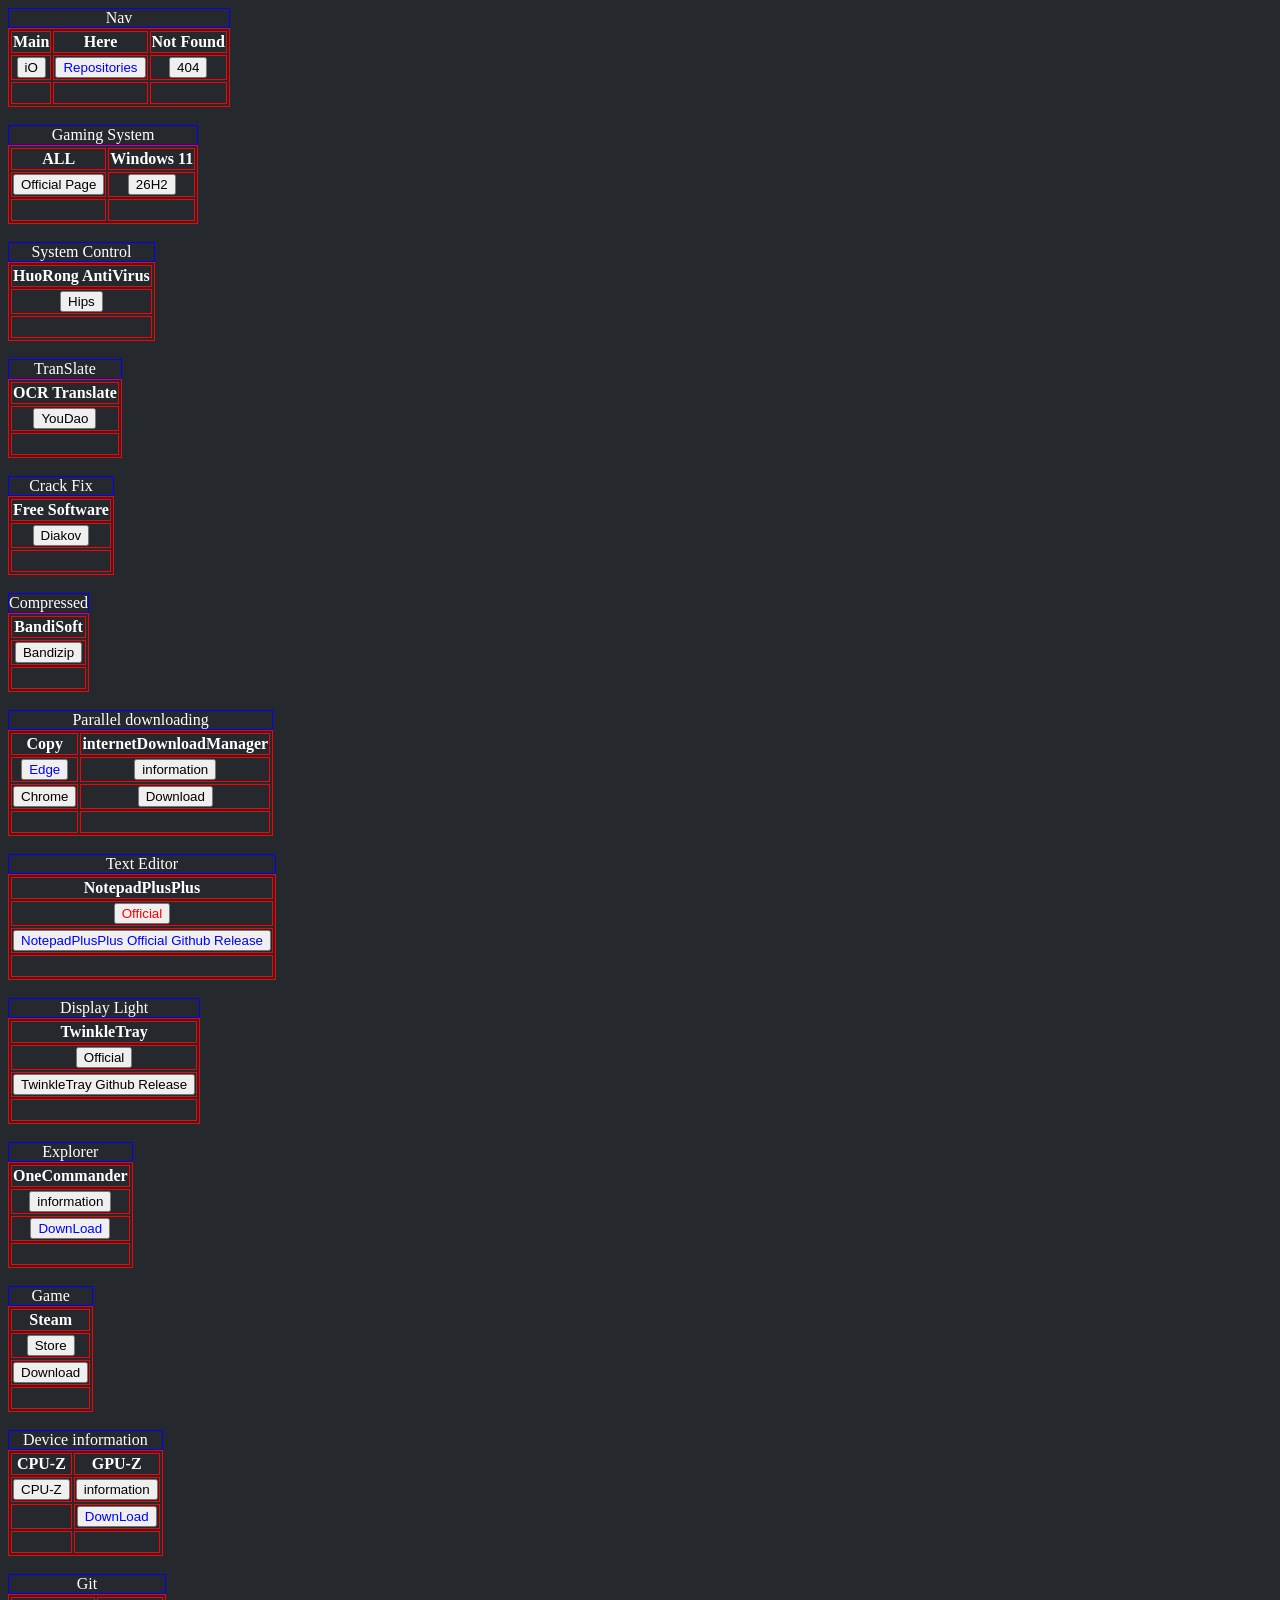
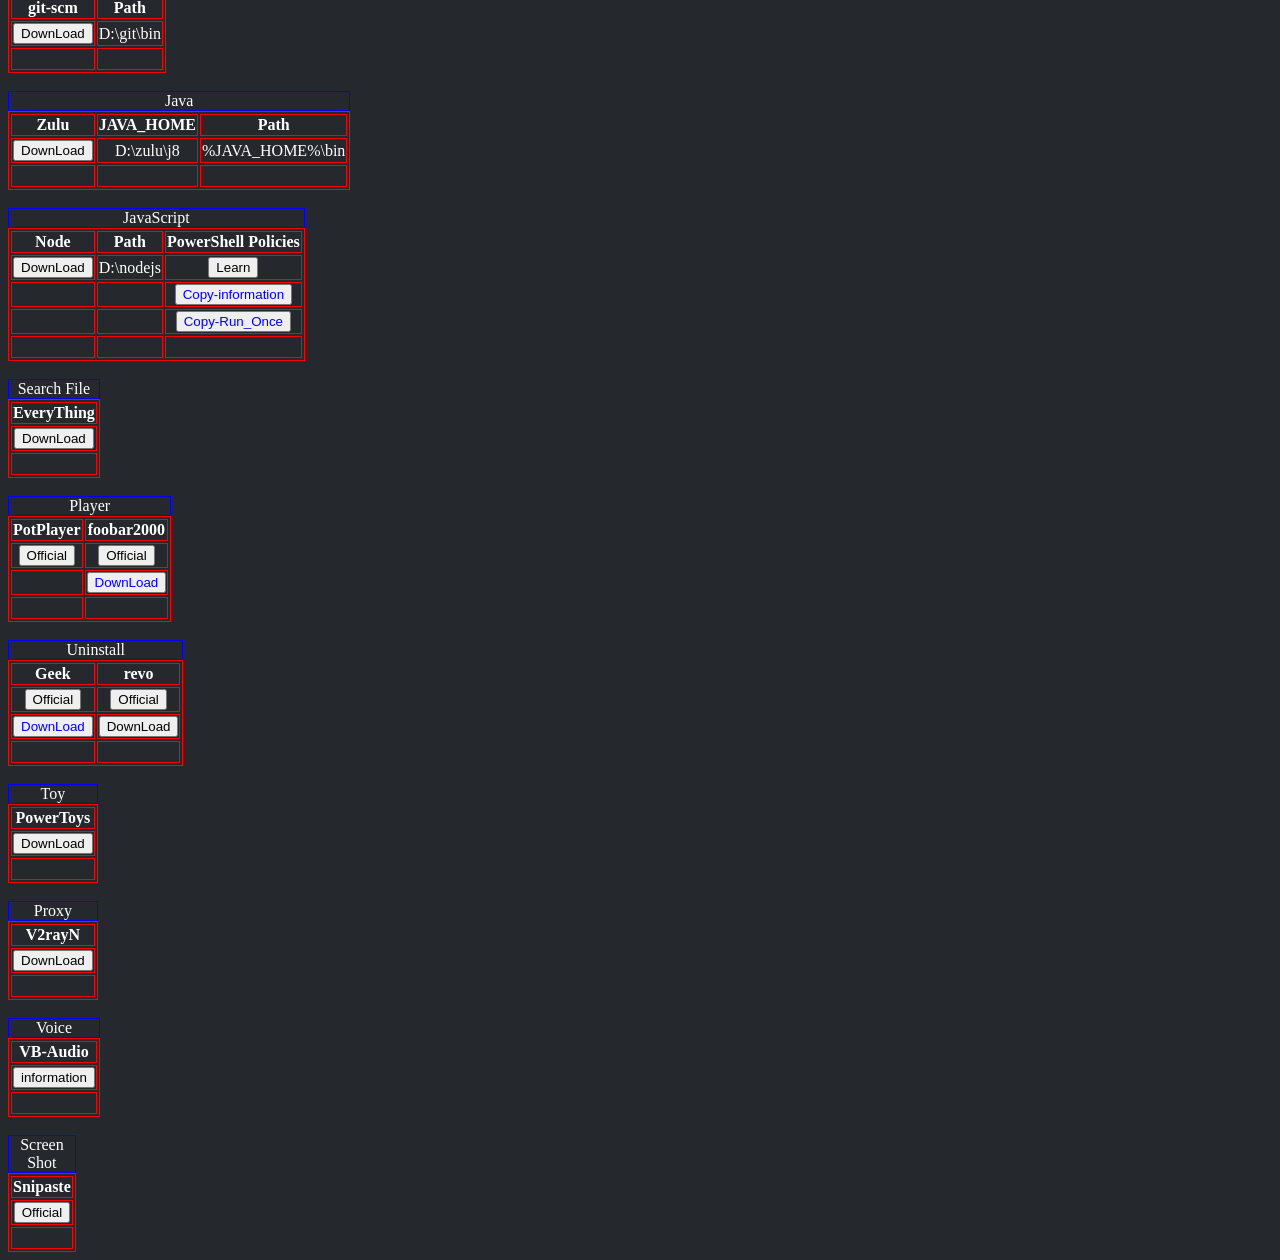
==== commit 1f6dc905: "Initial commit" ====
--- a/index.html
+++ b/index.html
@@ -1036,6 +1036,41 @@
         </tr>
       </tfoot>
     </table>
+    <br>
+    <table>
+      <caption>
+        <span>
+          Screen Shot
+        </span>
+      </caption>
+      <thead>
+        <tr>
+          <th>
+            <span>
+              Snipaste
+            </span>
+          </th>
+        </tr>
+      </thead>
+      <tbody>
+        <tr>
+          <td>
+            <button onclick="window.open('//snipaste.com')">
+              Official
+            </button>
+          </td>
+        </tr>
+      </tbody>
+      <tfoot>
+        <tr>
+          <td>
+            <span>
+              &nbsp;
+            </span>
+          </td>
+        </tr>
+      </tfoot>
+    </table>
   </body>
 </html>
 
